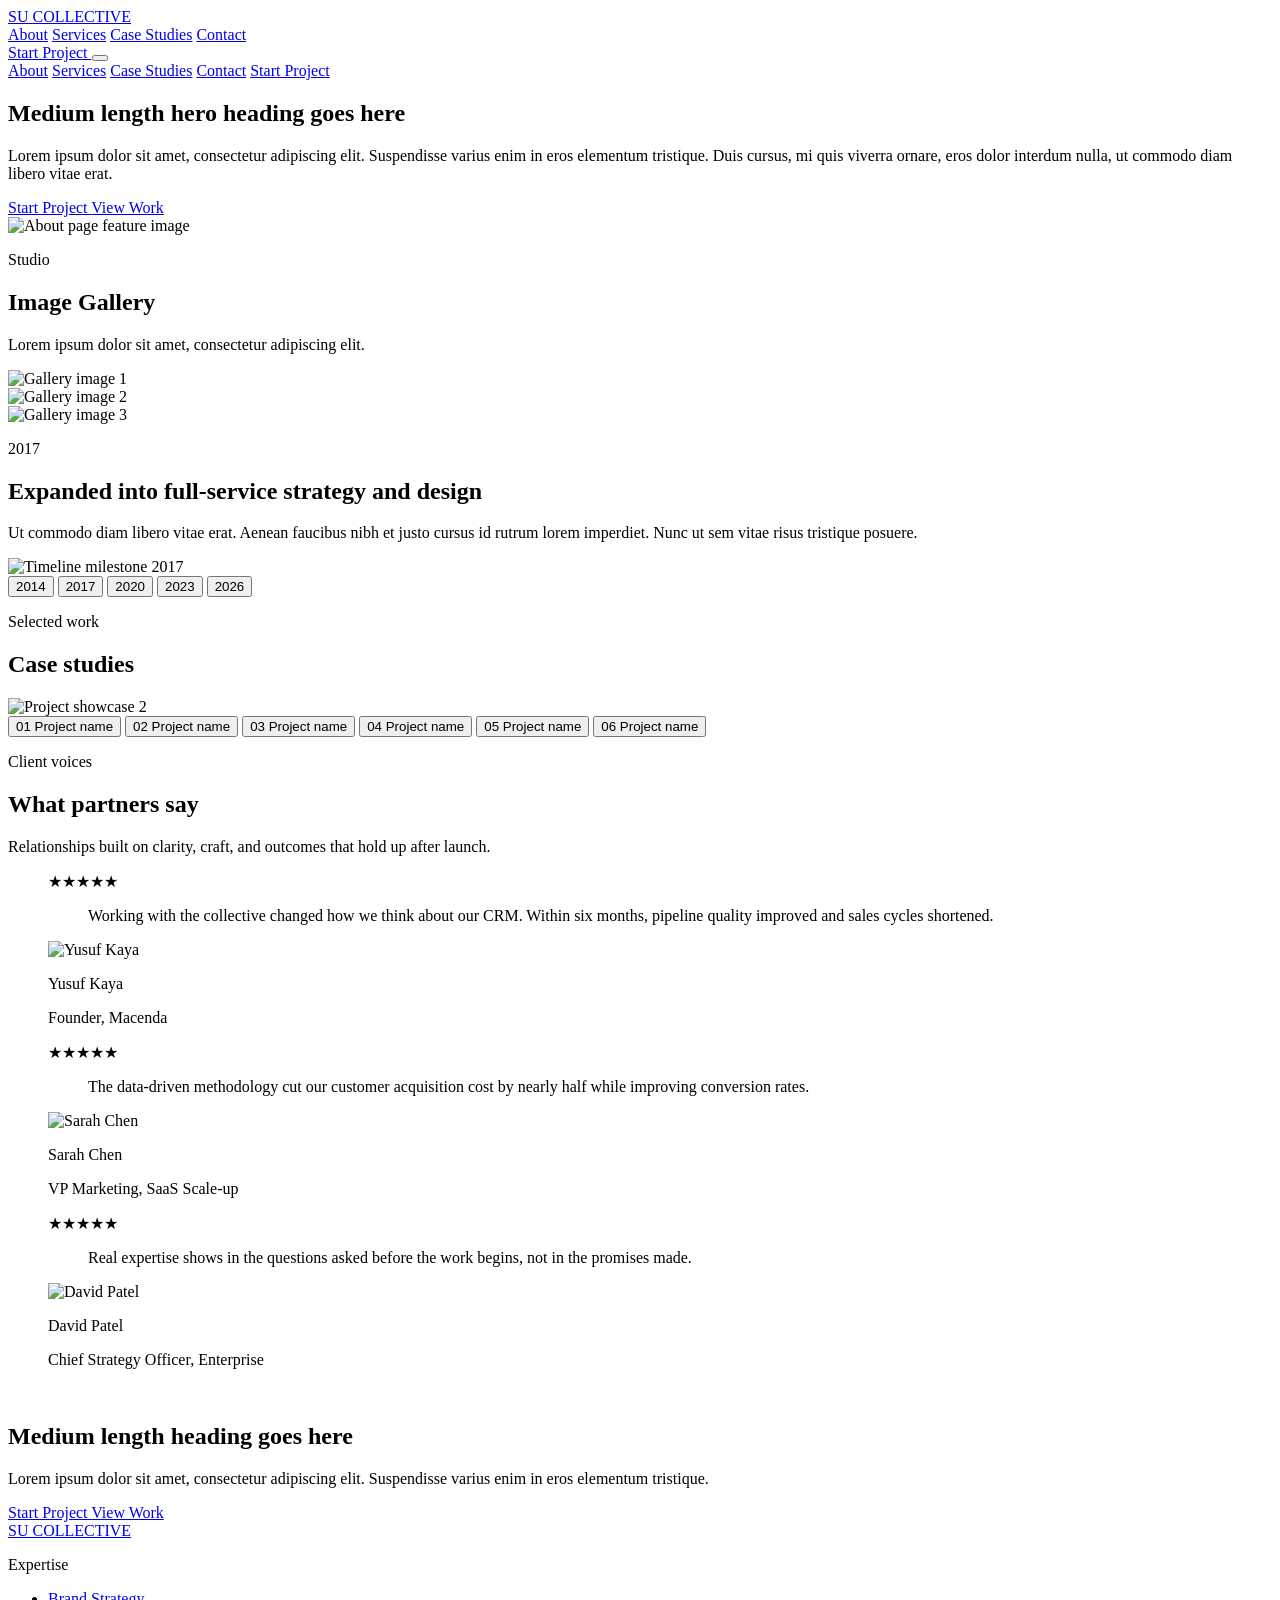
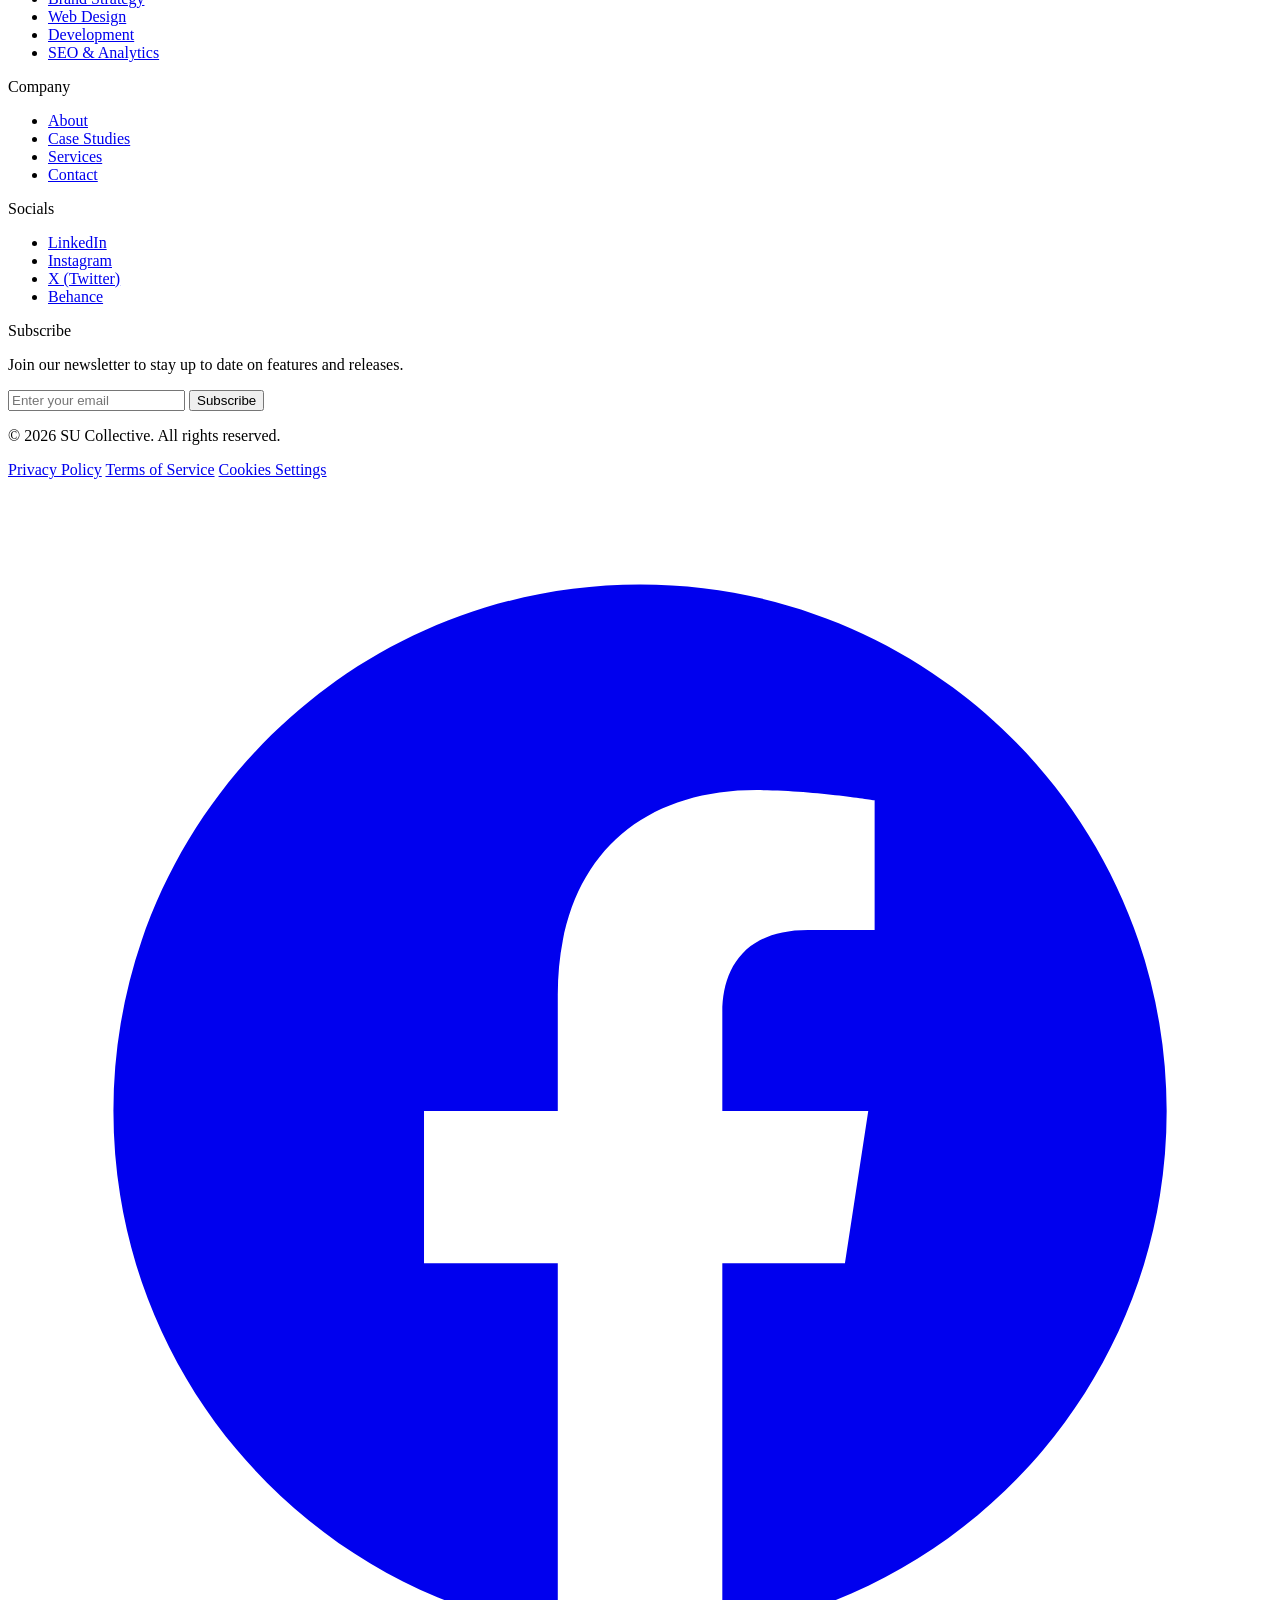
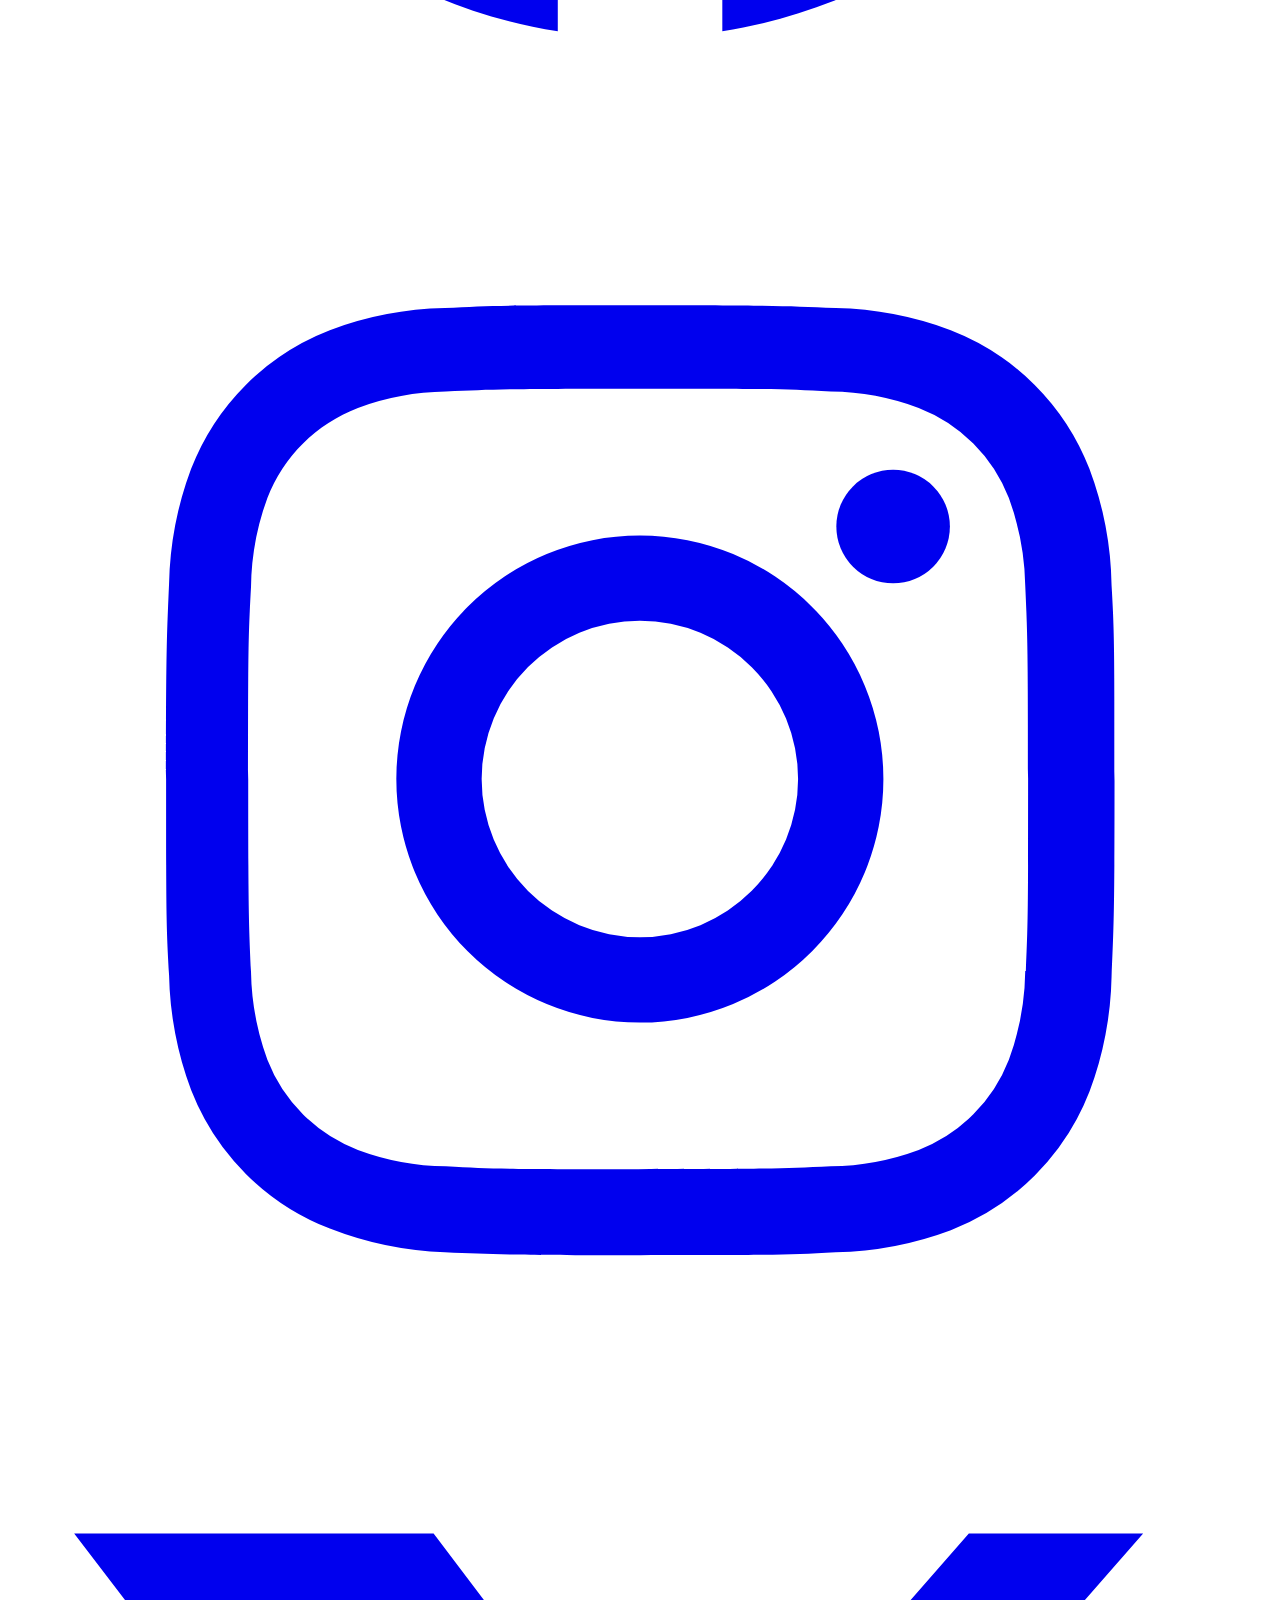
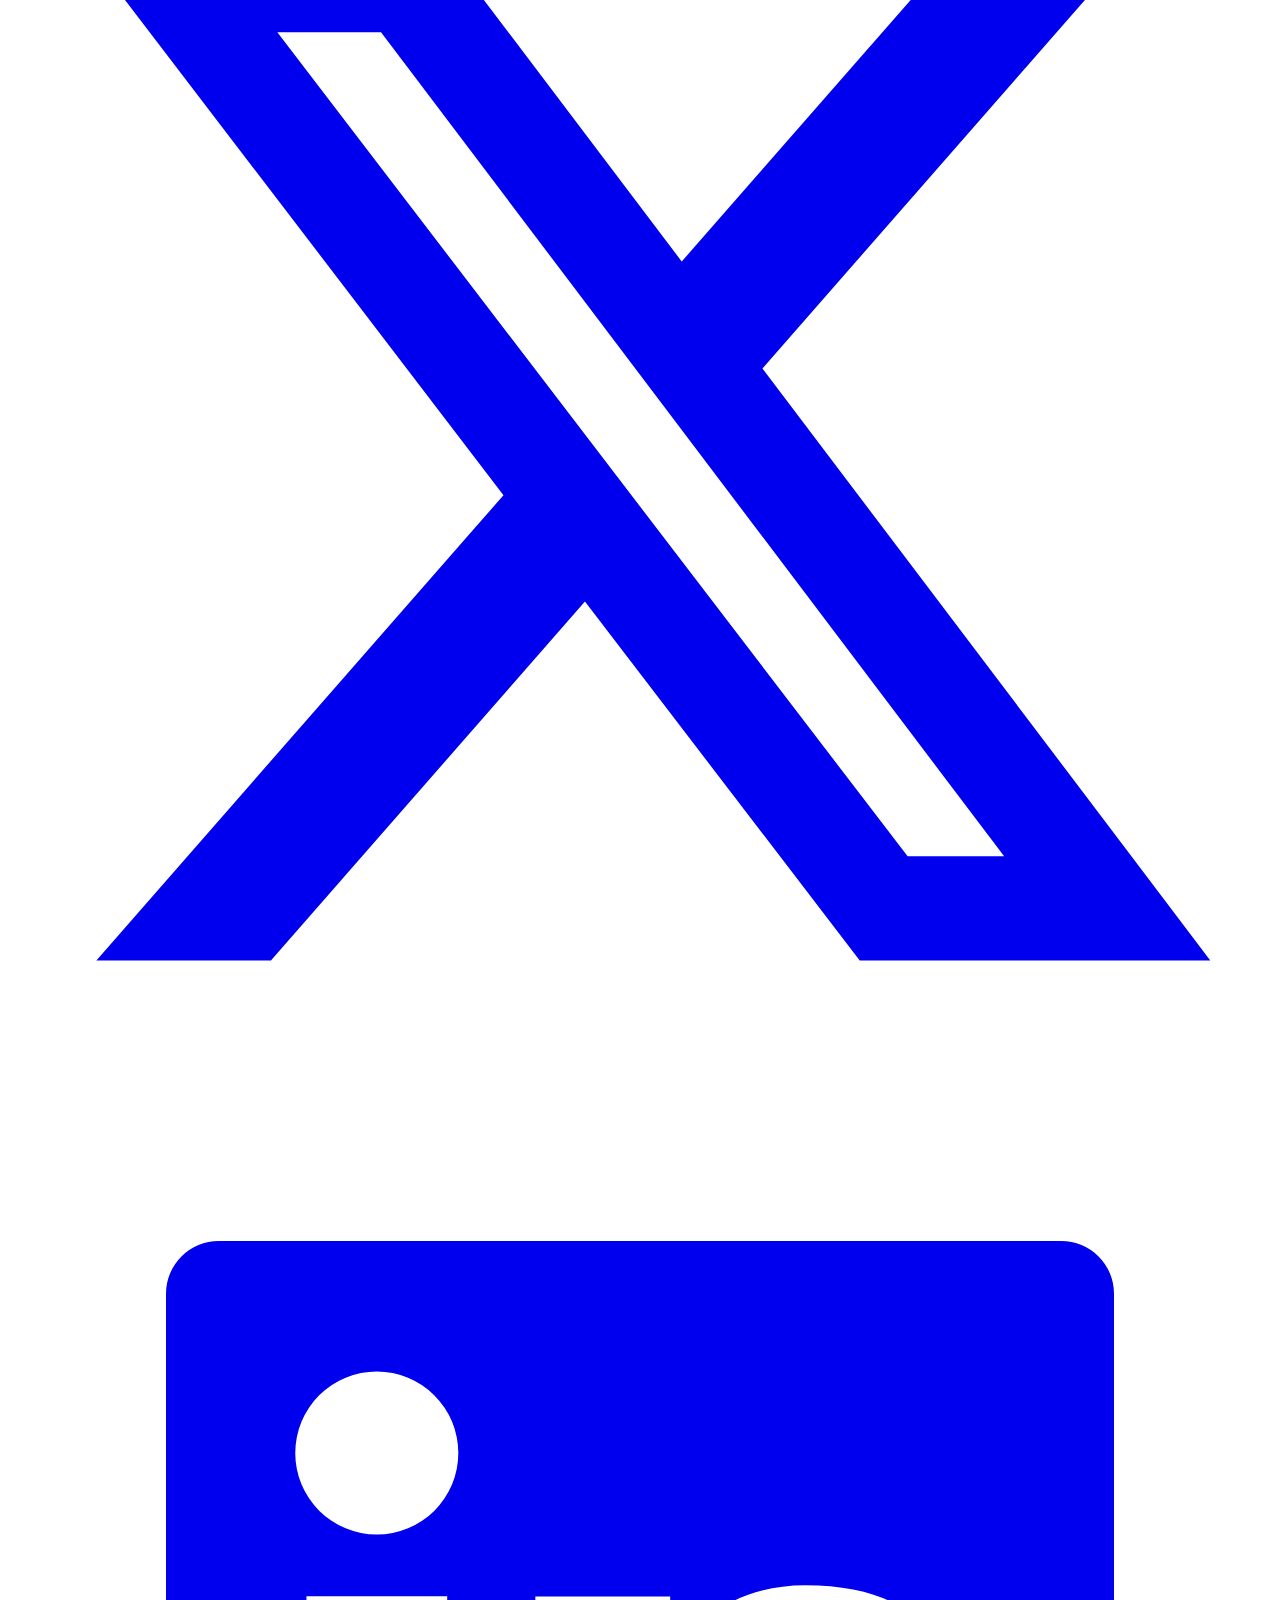
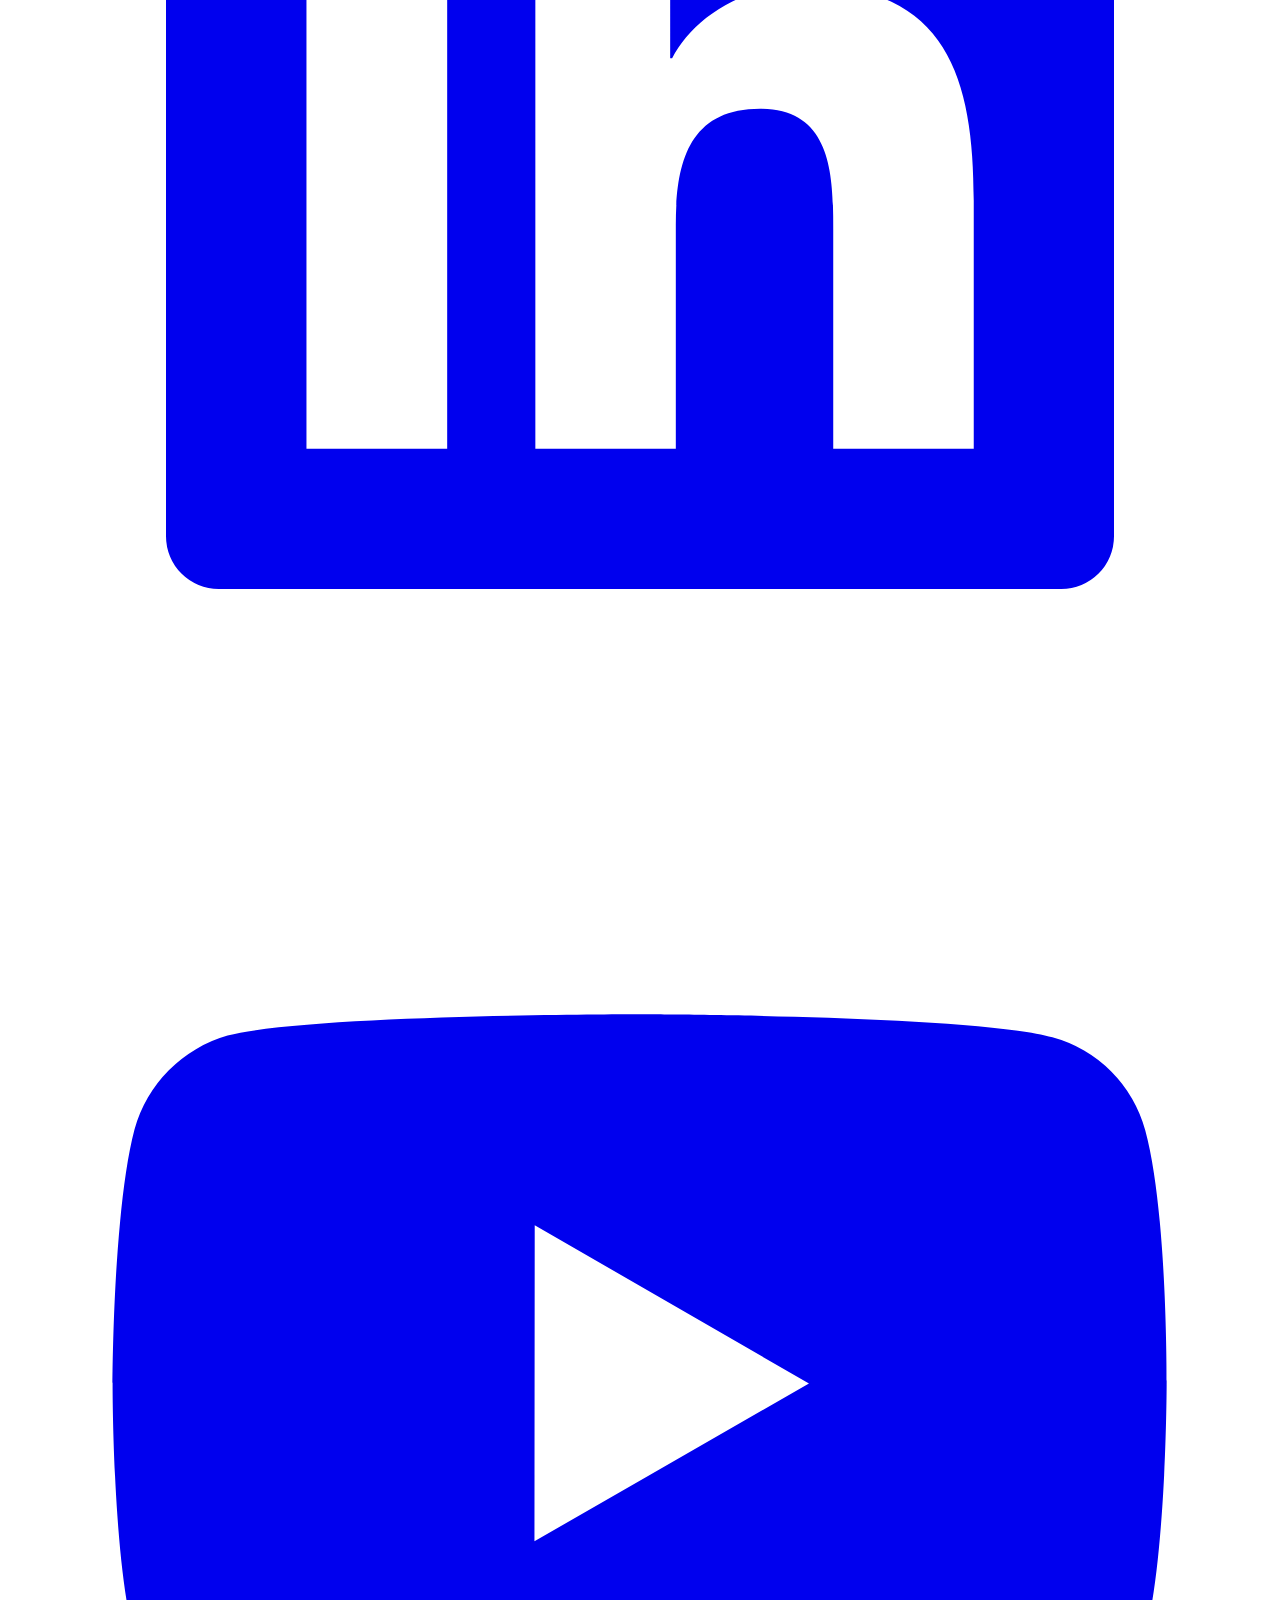
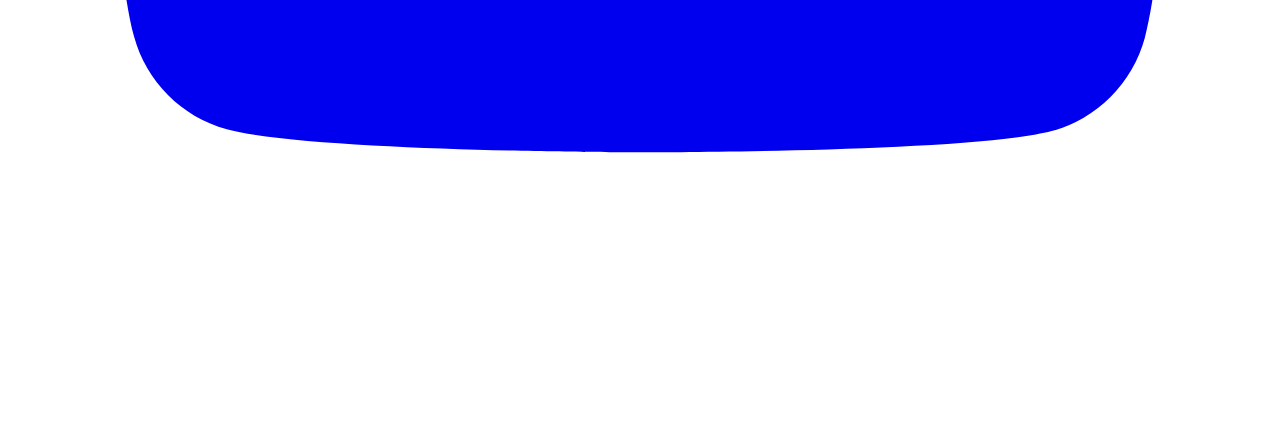
==== about.html @ c04df4fe "update content" ====
<!DOCTYPE html>
<html lang="en">
<head>
  <meta charset="UTF-8">
  <meta name="viewport" content="width=device-width, initial-scale=1.0">
  <title>SU Collective</title>

  <!-- ========== HEAD: Fonts & assets ========== -->
  <link rel="preconnect" href="https://fonts.googleapis.com">
  <link rel="preconnect" href="https://fonts.gstatic.com" crossorigin>
  <link href="https://fonts.googleapis.com/css2?family=Albert+Sans:wght@300;400;500;600;700&family=Unbounded:wght@300;400;500;600;700;800&display=swap" rel="stylesheet">

  <script src="https://cdn.tailwindcss.com"></script>
  <script>
    tailwind.config = {
      theme: {
        extend: {
          fontFamily: {
            heading: ['"Unbounded"', 'sans-serif'],
            sans: ['"Albert Sans"', 'sans-serif'],
          },
          colors: {
            background: { primary: '#090B10' },
            text: { primary: '#F3F4F6', alternative: '#C9A843', secondary: '#94A3B8' }
          },
          keyframes: {
            'loop-vertically': {
              from: { transform: 'translateY(0)' },
              to: { transform: 'translateY(-50%)' },
            },
          },
          animation: { 'loop-vertically': 'loop-vertically 30s linear infinite' },
          fontSize: {
            overline: ['0.8125rem', { lineHeight: '1.4' }],
            ui: ['0.9375rem', { lineHeight: '1.5' }],
            'body-sm': ['1rem', { lineHeight: '1.6' }],
          },
        }
      }
    }
  </script>

  <!-- Typography & Layout Classes -->
  <style type="text/tailwindcss">
    @layer components {
      .type-h1 { @apply font-heading text-[2.75rem] font-bold leading-[1.05] tracking-tight text-text-primary md:text-[3.5rem] lg:text-[4.375rem]; }
      .type-h2 { @apply font-heading text-[2rem] font-bold leading-tight text-text-primary md:text-[2.5rem] lg:text-[3.125rem]; }
      .type-h4 { @apply font-heading text-[1.375rem] font-semibold leading-snug text-text-primary md:text-[1.5625rem] lg:text-[1.75rem]; }
      .type-h6 { @apply font-sans text-[1.125rem] font-normal leading-relaxed text-text-secondary md:text-[1.25rem] lg:text-[1.375rem]; }
      .type-stat { @apply font-heading text-[3.5rem] font-bold leading-none text-text-alternative md:text-[4.375rem] lg:text-[5rem]; }
      .type-overline { @apply font-sans text-overline font-medium uppercase tracking-[0.2em] text-text-alternative; }
      .type-body-sm { @apply font-sans text-body-sm leading-relaxed text-text-secondary; }
      .type-ui { @apply font-sans text-ui; }
      .type-label { @apply font-sans text-overline font-medium uppercase tracking-wider text-text-secondary; }
      .type-footer-heading { @apply font-sans text-ui font-medium text-text-primary; }
      .site-gutter { @apply px-[5%]; }
      .site-container { @apply mx-auto w-full max-w-7xl; }
      .portfolio-item .portfolio-item-index, .portfolio-item .portfolio-item-title { @apply text-text-primary; }
      .portfolio-item.is-active .portfolio-item-index, .portfolio-item.is-active .portfolio-item-title { @apply text-text-alternative; }
    }
  </style>
</head>

<body class="font-sans text-[1.125rem] antialiased bg-background-primary text-text-primary">

  <!-- ========== NAVBAR ========== -->
  <nav class="site-gutter sticky top-0 z-50 flex w-full items-center border-b border-white/10 bg-background-primary py-4">
    <div class="site-container flex items-center justify-between">
      <a href="index.html" class="type-h4 font-bold tracking-wider">SU COLLECTIVE</a>

      <div class="hidden lg:flex items-center gap-8">
        <a href="about.html" class="type-ui font-medium text-text-secondary transition-colors hover:text-text-primary">About</a>
        <a href="services.html" class="type-ui font-medium text-text-secondary transition-colors hover:text-text-primary">Services</a>
        <a href="case-study.html" class="type-ui font-medium text-text-secondary transition-colors hover:text-text-primary">Case Studies</a>
        <a href="contact.html" class="type-ui font-medium text-text-secondary transition-colors hover:text-text-primary">Contact</a>
      </div>

      <a href="contact.html" class="type-ui hidden lg:block bg-text-alternative px-6 py-2.5 font-semibold text-background-primary transition-colors hover:bg-white">
        Start Project
      </a>

      <button id="mobile-menu-btn" class="flex flex-col items-center justify-center gap-1.5 lg:hidden focus:outline-none z-50" aria-label="Toggle menu">
        <span class="h-0.5 w-6 bg-text-primary transition-transform duration-300"></span>
        <span class="h-0.5 w-6 bg-text-primary transition-opacity duration-300"></span>
        <span class="h-0.5 w-6 bg-text-primary transition-transform duration-300"></span>
      </button>
    </div>
  </nav>

  <div id="mobile-menu-panel" class="site-gutter hidden absolute left-0 top-[73px] w-full border-b border-white/10 bg-background-primary py-6 lg:hidden z-40 shadow-2xl">
    <div class="site-container flex flex-col gap-6 text-center">
      <a href="about.html" class="type-h6 font-medium text-text-secondary hover:text-text-primary">About</a>
      <a href="services.html" class="type-h6 font-medium text-text-secondary hover:text-text-primary">Services</a>
      <a href="case-study.html" class="type-h6 font-medium text-text-secondary hover:text-text-primary">Case Studies</a>
      <a href="contact.html" class="type-h6 font-medium text-text-secondary hover:text-text-primary">Contact</a>
      <a href="contact.html" class="type-ui mt-4 inline-block bg-text-alternative px-6 py-3 font-semibold text-background-primary">Start Project</a>
    </div>
  </div>
  <!-- ========== END NAVBAR ========== -->

  <!-- ========== MAIN CONTENT ========== -->
  <main id="main-content">

    <!-- ========== HERO ========== -->
    <section id="hero" class="site-gutter bg-background-primary py-16 md:py-24 lg:py-28">
      <div class="site-container">
        <div class="mb-12 grid grid-cols-1 items-start gap-x-12 gap-y-8 md:mb-16 md:grid-cols-2 lg:mb-20 lg:gap-x-20 lg:gap-y-16">
          <div>
            <h1 class="type-h1">
              Medium length hero heading goes here
            </h1>
          </div>
          <div>
            <p class="type-h6">
              Lorem ipsum dolor sit amet, consectetur adipiscing elit. Suspendisse
              varius enim in eros elementum tristique. Duis cursus, mi quis viverra
              ornare, eros dolor interdum nulla, ut commodo diam libero vitae erat.
            </p>
            <div class="mt-6 flex flex-wrap gap-4 md:mt-8">
              <a href="contact.html" class="type-ui inline-flex items-center justify-center bg-text-alternative px-6 py-3 font-semibold text-background-primary transition-colors hover:bg-white focus-visible:outline-none focus-visible:ring-2 focus-visible:ring-text-alternative focus-visible:ring-offset-2 focus-visible:ring-offset-background-primary">
                Start Project
              </a>
              <a href="case-study.html" class="type-ui inline-flex items-center justify-center border border-text-primary/20 px-6 py-3 font-medium text-text-primary transition-colors hover:border-text-primary/40 focus-visible:outline-none focus-visible:ring-2 focus-visible:ring-text-primary/30 focus-visible:ring-offset-2 focus-visible:ring-offset-background-primary">
                View Work
              </a>
            </div>
          </div>
        </div>
        <div>
          <img
            src="https://d22po4pjz3o32e.cloudfront.net/placeholder-image-landscape.svg"
            alt="About page feature image"
            class="w-full object-cover opacity-80 grayscale transition-opacity hover:opacity-100"
          />
        </div>
      </div>
    </section>
    <!-- ========== END HERO ========== -->

    <!-- ========== GALLERY ========== -->
    <section id="gallery" class="site-gutter border-t border-white/10 bg-background-primary py-16 md:py-24 lg:py-28" aria-labelledby="gallery-heading">
      <div class="site-container">
        <header class="mb-12 text-center md:mb-16 lg:mb-20">
          <p class="type-overline mb-2">Studio</p>
          <h2 id="gallery-heading" class="type-h2 mb-5 md:mb-6">
            Image Gallery
          </h2>
          <p class="type-h6 max-w-2xl mx-auto">
            Lorem ipsum dolor sit amet, consectetur adipiscing elit.
          </p>
        </header>
        <div class="grid grid-cols-1 items-start justify-center gap-6 md:grid-cols-3 md:gap-8">
          <div class="overflow-hidden rounded-sm">
            <img
              src="https://d22po4pjz3o32e.cloudfront.net/placeholder-image.svg"
              alt="Gallery image 1"
              class="size-full object-cover opacity-80 grayscale transition-opacity hover:opacity-100"
              loading="lazy"
            >
          </div>
          <div class="overflow-hidden rounded-sm">
            <img
              src="https://d22po4pjz3o32e.cloudfront.net/placeholder-image.svg"
              alt="Gallery image 2"
              class="size-full object-cover opacity-80 grayscale transition-opacity hover:opacity-100"
              loading="lazy"
            >
          </div>
          <div class="overflow-hidden rounded-sm">
            <img
              src="https://d22po4pjz3o32e.cloudfront.net/placeholder-image.svg"
              alt="Gallery image 3"
              class="size-full object-cover opacity-80 grayscale transition-opacity hover:opacity-100"
              loading="lazy"
            >
          </div>
        </div>
      </div>
    </section>
    <!-- ========== END GALLERY ========== -->

    <!-- ========== TIMELINE ========== -->
    <section id="timeline" class="site-gutter border-t border-white/10 bg-background-primary py-16 md:py-24 lg:py-28" aria-labelledby="timeline-heading">
      <div class="site-container">
        <div class="grid grid-cols-1 gap-x-12 gap-y-12 md:grid-cols-2 md:items-center md:gap-y-16 lg:gap-x-20">
          <div id="timeline-content" class="transition-opacity duration-300">
            <p id="timeline-year" class="type-stat mb-3 md:mb-4">2014</p>
            <h2 id="timeline-heading" class="type-h2 mb-5 md:mb-6">
              Founded with a focus on brand-first digital experiences
            </h2>
            <p id="timeline-description" class="type-h6">
              Lorem ipsum dolor sit amet, consectetur adipiscing elit. Suspendisse
              varius enim in eros elementum tristique. Duis cursus, mi quis viverra
              ornare, eros dolor interdum nulla.
            </p>
          </div>
          <div>
            <img
              id="timeline-preview"
              src="https://d22po4pjz3o32e.cloudfront.net/placeholder-image-1.svg"
              alt="Timeline milestone 2014"
              class="w-full object-cover opacity-80 grayscale transition-opacity duration-300 hover:opacity-100"
            >
          </div>
        </div>

        <div class="relative mt-16 md:mt-20 lg:mt-24">
          <div class="pointer-events-none absolute inset-x-0 top-[7px] h-px bg-white/10" aria-hidden="true"></div>
          <div
            id="timeline-progress"
            class="pointer-events-none absolute left-0 top-[7px] h-px bg-text-alternative transition-[width] duration-300 ease-out"
            style="width: 0%"
            aria-hidden="true"
          ></div>

          <div class="relative flex justify-between gap-2 sm:gap-4" role="tablist" aria-label="Company timeline">
            <button
              type="button"
              role="tab"
              aria-selected="true"
              aria-controls="timeline-content"
              data-timeline-item
              data-year="2014"
              data-heading="Founded with a focus on brand-first digital experiences"
              data-description="Lorem ipsum dolor sit amet, consectetur adipiscing elit. Suspendisse varius enim in eros elementum tristique. Duis cursus, mi quis viverra ornare, eros dolor interdum nulla."
              data-image="https://d22po4pjz3o32e.cloudfront.net/placeholder-image-1.svg"
              data-alt="Timeline milestone 2014"
              class="timeline-item group flex min-w-0 flex-1 flex-col items-center gap-4 border-0 bg-transparent p-0 focus-visible:outline-none focus-visible:ring-2 focus-visible:ring-text-alternative/40 focus-visible:ring-offset-2 focus-visible:ring-offset-background-primary"
            >
              <span class="timeline-item-dot relative z-10 size-[0.875rem] shrink-0 rounded-full ring-[8px] ring-background-primary transition-colors group-hover:bg-text-alternative"></span>
              <span class="type-h4 timeline-item-year transition-colors group-hover:text-text-alternative">2014</span>
            </button>

            <button
              type="button"
              role="tab"
              aria-selected="false"
              aria-controls="timeline-content"
              data-timeline-item
              data-year="2017"
              data-heading="Expanded into full-service strategy and design"
              data-description="Ut commodo diam libero vitae erat. Aenean faucibus nibh et justo cursus id rutrum lorem imperdiet. Nunc ut sem vitae risus tristique posuere."
              data-image="https://d22po4pjz3o32e.cloudfront.net/placeholder-image-2.svg"
              data-alt="Timeline milestone 2017"
              class="timeline-item group flex min-w-0 flex-1 flex-col items-center gap-4 border-0 bg-transparent p-0 focus-visible:outline-none focus-visible:ring-2 focus-visible:ring-text-alternative/40 focus-visible:ring-offset-2 focus-visible:ring-offset-background-primary"
            >
              <span class="timeline-item-dot relative z-10 size-[0.875rem] shrink-0 rounded-full ring-[8px] ring-background-primary transition-colors group-hover:bg-text-alternative"></span>
              <span class="type-h4 timeline-item-year transition-colors group-hover:text-text-alternative">2017</span>
            </button>

            <button
              type="button"
              role="tab"
              aria-selected="false"
              aria-controls="timeline-content"
              data-timeline-item
              data-year="2020"
              data-heading="Launched integrated product and development practice"
              data-description="Duis cursus, mi quis viverra ornare, eros dolor interdum nulla. Maecenas sed diam eget risus varius blandit sit amet non magna."
              data-image="https://d22po4pjz3o32e.cloudfront.net/placeholder-image-3.svg"
              data-alt="Timeline milestone 2020"
              class="timeline-item group flex min-w-0 flex-1 flex-col items-center gap-4 border-0 bg-transparent p-0 focus-visible:outline-none focus-visible:ring-2 focus-visible:ring-text-alternative/40 focus-visible:ring-offset-2 focus-visible:ring-offset-background-primary"
            >
              <span class="timeline-item-dot relative z-10 size-[0.875rem] shrink-0 rounded-full ring-[8px] ring-background-primary transition-colors group-hover:bg-text-alternative"></span>
              <span class="type-h4 timeline-item-year transition-colors group-hover:text-text-alternative">2020</span>
            </button>

            <button
              type="button"
              role="tab"
              aria-selected="false"
              aria-controls="timeline-content"
              data-timeline-item
              data-year="2023"
              data-heading="Scaled partnerships across global consumer brands"
              data-description="Suspendisse varius enim in eros elementum tristique. Cras mattis consectetur purus sit amet fermentum. Praesent commodo cursus magna."
              data-image="https://d22po4pjz3o32e.cloudfront.net/placeholder-image-4.svg"
              data-alt="Timeline milestone 2023"
              class="timeline-item group flex min-w-0 flex-1 flex-col items-center gap-4 border-0 bg-transparent p-0 focus-visible:outline-none focus-visible:ring-2 focus-visible:ring-text-alternative/40 focus-visible:ring-offset-2 focus-visible:ring-offset-background-primary"
            >
              <span class="timeline-item-dot relative z-10 size-[0.875rem] shrink-0 rounded-full ring-[8px] ring-background-primary transition-colors group-hover:bg-text-alternative"></span>
              <span class="type-h4 timeline-item-year transition-colors group-hover:text-text-alternative">2023</span>
            </button>

            <button
              type="button"
              role="tab"
              aria-selected="false"
              aria-controls="timeline-content"
              data-timeline-item
              data-year="2026"
              data-heading="Building the next generation of collective experiences"
              data-description="Vestibulum id ligula porta felis euismod semper. Integer posuere erat a ante venenatis dapibus posuere velit aliquet."
              data-image="https://d22po4pjz3o32e.cloudfront.net/placeholder-image-5.svg"
              data-alt="Timeline milestone 2026"
              class="timeline-item group flex min-w-0 flex-1 flex-col items-center gap-4 border-0 bg-transparent p-0 focus-visible:outline-none focus-visible:ring-2 focus-visible:ring-text-alternative/40 focus-visible:ring-offset-2 focus-visible:ring-offset-background-primary"
            >
              <span class="timeline-item-dot relative z-10 size-[0.875rem] shrink-0 rounded-full ring-[8px] ring-background-primary transition-colors group-hover:bg-text-alternative"></span>
              <span class="type-h4 timeline-item-year transition-colors group-hover:text-text-alternative">2026</span>
            </button>
          </div>
        </div>
      </div>
    </section>
    <!-- ========== END TIMELINE ========== -->

    <!-- ========== PORTFOLIO ========== -->
    <section id="portfolio" class="site-gutter border-t border-white/10 bg-background-primary py-16 md:py-24 lg:py-28" aria-labelledby="portfolio-heading">
      <div class="site-container">
        <header class="mb-12 md:mb-16">
          <p class="type-overline mb-2">Selected work</p>
          <h2 id="portfolio-heading" class="type-h2">Case studies</h2>
        </header>

        <div class="grid grid-cols-1 gap-10 lg:grid-cols-2 lg:items-stretch lg:gap-12 xl:gap-16">
          <div class="relative lg:min-h-0">
            <div class="relative aspect-square w-full overflow-hidden rounded-sm bg-white/5 lg:absolute lg:inset-0 lg:aspect-auto">
              <img
                id="portfolio-preview"
                src="https://d22po4pjz3o32e.cloudfront.net/placeholder-image-1.svg"
                alt="Project showcase 1"
                class="size-full object-cover opacity-80 grayscale transition-opacity duration-300 hover:opacity-100"
              >
            </div>
          </div>

          <div class="flex flex-col divide-y divide-white/10 lg:pl-4 xl:pl-8" role="tablist" aria-label="Case studies">
            <button
              type="button"
              role="tab"
              aria-selected="true"
              aria-controls="portfolio-preview"
              data-portfolio-item
              data-image="https://d22po4pjz3o32e.cloudfront.net/placeholder-image-1.svg"
              data-alt="Project showcase 1"
              class="portfolio-item group flex w-full items-center gap-6 py-5 text-left transition-colors md:gap-8 md:py-6 md:pl-6 lg:pl-10 xl:pl-14"
            >
              <span class="type-h4 shrink-0 transition-colors group-hover:text-text-alternative portfolio-item-index">01</span>
              <span class="type-h4 transition-colors group-hover:text-text-alternative portfolio-item-title">Project name</span>
            </button>

            <button
              type="button"
              role="tab"
              aria-selected="false"
              aria-controls="portfolio-preview"
              data-portfolio-item
              data-image="https://d22po4pjz3o32e.cloudfront.net/placeholder-image-2.svg"
              data-alt="Project showcase 2"
              class="portfolio-item group flex w-full items-center gap-6 py-5 text-left transition-colors md:gap-8 md:py-6 md:pl-6 lg:pl-10 xl:pl-14"
            >
              <span class="type-h4 shrink-0 transition-colors group-hover:text-text-alternative portfolio-item-index">02</span>
              <span class="type-h4 transition-colors group-hover:text-text-alternative portfolio-item-title">Project name</span>
            </button>

            <button
              type="button"
              role="tab"
              aria-selected="false"
              aria-controls="portfolio-preview"
              data-portfolio-item
              data-image="https://d22po4pjz3o32e.cloudfront.net/placeholder-image-3.svg"
              data-alt="Project showcase 3"
              class="portfolio-item group flex w-full items-center gap-6 py-5 text-left transition-colors md:gap-8 md:py-6 md:pl-6 lg:pl-10 xl:pl-14"
            >
              <span class="type-h4 shrink-0 transition-colors group-hover:text-text-alternative portfolio-item-index">03</span>
              <span class="type-h4 transition-colors group-hover:text-text-alternative portfolio-item-title">Project name</span>
            </button>

            <button
              type="button"
              role="tab"
              aria-selected="false"
              aria-controls="portfolio-preview"
              data-portfolio-item
              data-image="https://d22po4pjz3o32e.cloudfront.net/placeholder-image-4.svg"
              data-alt="Project showcase 4"
              class="portfolio-item group flex w-full items-center gap-6 py-5 text-left transition-colors md:gap-8 md:py-6 md:pl-6 lg:pl-10 xl:pl-14"
            >
              <span class="type-h4 shrink-0 transition-colors group-hover:text-text-alternative portfolio-item-index">04</span>
              <span class="type-h4 transition-colors group-hover:text-text-alternative portfolio-item-title">Project name</span>
            </button>

            <button
              type="button"
              role="tab"
              aria-selected="false"
              aria-controls="portfolio-preview"
              data-portfolio-item
              data-image="https://d22po4pjz3o32e.cloudfront.net/placeholder-image-5.svg"
              data-alt="Project showcase 5"
              class="portfolio-item group flex w-full items-center gap-6 py-5 text-left transition-colors md:gap-8 md:py-6 md:pl-6 lg:pl-10 xl:pl-14"
            >
              <span class="type-h4 shrink-0 transition-colors group-hover:text-text-alternative portfolio-item-index">05</span>
              <span class="type-h4 transition-colors group-hover:text-text-alternative portfolio-item-title">Project name</span>
            </button>

            <button
              type="button"
              role="tab"
              aria-selected="false"
              aria-controls="portfolio-preview"
              data-portfolio-item
              data-image="https://d22po4pjz3o32e.cloudfront.net/placeholder-image-6.svg"
              data-alt="Project showcase 6"
              class="portfolio-item group flex w-full items-center gap-6 py-5 text-left transition-colors md:gap-8 md:py-6 md:pl-6 lg:pl-10 xl:pl-14"
            >
              <span class="type-h4 shrink-0 transition-colors group-hover:text-text-alternative portfolio-item-index">06</span>
              <span class="type-h4 transition-colors group-hover:text-text-alternative portfolio-item-title">Project name</span>
            </button>
          </div>
        </div>
      </div>
    </section>
    <!-- ========== END PORTFOLIO ========== -->
    <!-- ========== TESTIMONIALS ========== -->
    <section id="testimonials" class="site-gutter border-t border-white/10 bg-background-primary py-16 md:py-24 lg:py-28" aria-labelledby="testimonials-heading">
      <div class="site-container">
        <div class="grid grid-cols-1 gap-12 lg:grid-cols-2 lg:gap-20 lg:items-start">
          <header class="max-w-md lg:sticky lg:top-28">
            <p class="type-overline mb-2">Client voices</p>
            <h2 id="testimonials-heading" class="type-h2 mb-5 md:mb-6">What partners say</h2>
            <p class="type-h6">Relationships built on clarity, craft, and outcomes that hold up after launch.</p>
          </header>

          <div class="flex flex-col divide-y divide-white/10">
            <figure class="py-8 first:pt-0 md:py-10">
              <p class="type-overline mb-4" aria-label="5 out of 5 stars">★★★★★</p>
              <blockquote class="type-h6">
                <p>Working with the collective changed how we think about our CRM. Within six months, pipeline quality improved and sales cycles shortened.</p>
              </blockquote>
              <figcaption class="mt-6 flex items-center gap-4">
                <img
                  src="https://d22po4pjz3o32e.cloudfront.net/placeholder-image.svg"
                  alt="Yusuf Kaya"
                  width="48"
                  height="48"
                  class="size-12 shrink-0 rounded-full object-cover opacity-80 grayscale transition-opacity hover:opacity-100"
                  loading="lazy"
                >
                <div>
                  <p class="type-ui font-medium text-text-primary">Yusuf Kaya</p>
                  <p class="type-body-sm">Founder, Macenda</p>
                </div>
              </figcaption>
            </figure>

            <figure class="py-8 md:py-10">
              <p class="type-overline mb-4" aria-label="5 out of 5 stars">★★★★★</p>
              <blockquote class="type-h6">
                <p>The data-driven methodology cut our customer acquisition cost by nearly half while improving conversion rates.</p>
              </blockquote>
              <figcaption class="mt-6 flex items-center gap-4">
                <img
                  src="https://d22po4pjz3o32e.cloudfront.net/placeholder-image.svg"
                  alt="Sarah Chen"
                  width="48"
                  height="48"
                  class="size-12 shrink-0 rounded-full object-cover opacity-80 grayscale transition-opacity hover:opacity-100"
                  loading="lazy"
                >
                <div>
                  <p class="type-ui font-medium text-text-primary">Sarah Chen</p>
                  <p class="type-body-sm">VP Marketing, SaaS Scale-up</p>
                </div>
              </figcaption>
            </figure>

            <figure class="py-8 last:pb-0 md:py-10">
              <p class="type-overline mb-4" aria-label="5 out of 5 stars">★★★★★</p>
              <blockquote class="type-h6">
                <p>Real expertise shows in the questions asked before the work begins, not in the promises made.</p>
              </blockquote>
              <figcaption class="mt-6 flex items-center gap-4">
                <img
                  src="https://d22po4pjz3o32e.cloudfront.net/placeholder-image.svg"
                  alt="David Patel"
                  width="48"
                  height="48"
                  class="size-12 shrink-0 rounded-full object-cover opacity-80 grayscale transition-opacity hover:opacity-100"
                  loading="lazy"
                >
                <div>
                  <p class="type-ui font-medium text-text-primary">David Patel</p>
                  <p class="type-body-sm">Chief Strategy Officer, Enterprise</p>
                </div>
              </figcaption>
            </figure>
          </div>
        </div>
      </div>
    </section>
    <!-- ========== END TESTIMONIALS ========== -->

    <!-- ========== CTA ========== -->
    <section id="cta" class="relative overflow-hidden border-t border-white/10" aria-labelledby="cta-heading">
      <div class="pointer-events-none absolute inset-0 z-0" aria-hidden="true">
        <img
          src="https://d22po4pjz3o32e.cloudfront.net/placeholder-image.svg"
          alt=""
          class="size-full object-cover object-center grayscale"
        >
        <div class="absolute inset-0 bg-background-primary/75"></div>
        <div class="absolute inset-0 bg-gradient-to-r from-background-primary/90 via-background-primary/70 to-background-primary/85"></div>
      </div>

      <div class="site-gutter relative z-10 py-16 md:py-24 lg:py-28">
        <div class="site-container">
          <div class="grid grid-cols-1 items-start gap-10 md:gap-12 lg:grid-cols-2 lg:gap-16 xl:gap-20">
            <h2 id="cta-heading" class="type-h2 max-w-xl">
              Medium length heading goes here
            </h2>

            <div class="flex max-w-xl flex-col lg:max-w-none lg:justify-self-end">
              <p class="type-h6">
                Lorem ipsum dolor sit amet, consectetur adipiscing elit. Suspendisse varius enim in eros elementum tristique.
              </p>
              <div class="mt-6 flex flex-wrap gap-4 md:mt-8">
                <a href="contact.html" class="type-ui inline-flex items-center justify-center bg-text-alternative px-6 py-3 font-semibold text-background-primary transition-colors hover:bg-white focus-visible:outline-none focus-visible:ring-2 focus-visible:ring-text-alternative focus-visible:ring-offset-2 focus-visible:ring-offset-background-primary">
                  Start Project
                </a>
                <a href="case-study.html" class="type-ui inline-flex items-center justify-center border border-text-primary/20 bg-background-primary/40 px-6 py-3 font-medium text-text-primary backdrop-blur-sm transition-colors hover:border-text-primary/40 focus-visible:outline-none focus-visible:ring-2 focus-visible:ring-text-primary/30 focus-visible:ring-offset-2 focus-visible:ring-offset-background-primary">
                  View Work
                </a>
              </div>
            </div>
          </div>
        </div>
      </div>
    </section>
    <!-- ========== END CTA ========== -->

  </main>
  <!-- ========== END MAIN CONTENT ========== -->

  <!-- ========== FOOTER ========== -->
  <footer id="footer" class="site-gutter type-body-sm border-t border-white/10 bg-background-primary py-12 text-text-secondary md:py-16 lg:py-20">
    <div class="site-container">
      <div class="grid grid-cols-1 gap-12 pb-12 md:gap-16 md:pb-16 lg:grid-cols-[1fr_minmax(0,20rem)] lg:gap-20 lg:pb-20">
        <div class="grid grid-cols-1 gap-10 sm:grid-cols-3 sm:gap-8 lg:grid-cols-4">
          <a href="index.html" class="font-heading type-ui font-semibold tracking-wide text-text-primary sm:col-span-3 lg:col-span-1">SU COLLECTIVE</a>

          <div>
            <p class="type-footer-heading mb-3 md:mb-4">Expertise</p>
            <ul class="type-ui space-y-1">
              <li><a href="services.html" class="transition-colors hover:text-text-primary">Brand Strategy</a></li>
              <li><a href="services.html" class="transition-colors hover:text-text-primary">Web Design</a></li>
              <li><a href="services.html" class="transition-colors hover:text-text-primary">Development</a></li>
              <li><a href="services.html" class="transition-colors hover:text-text-primary">SEO &amp; Analytics</a></li>
            </ul>
          </div>

          <div>
            <p class="type-footer-heading mb-3 md:mb-4">Company</p>
            <ul class="type-ui space-y-1">
              <li><a href="about.html" class="transition-colors hover:text-text-primary">About</a></li>
              <li><a href="case-study.html" class="transition-colors hover:text-text-primary">Case Studies</a></li>
              <li><a href="services.html" class="transition-colors hover:text-text-primary">Services</a></li>
              <li><a href="contact.html" class="transition-colors hover:text-text-primary">Contact</a></li>
            </ul>
          </div>

          <div>
            <p class="type-footer-heading mb-3 md:mb-4">Socials</p>
            <ul class="type-ui space-y-1">
              <li><a href="#" class="transition-colors hover:text-text-primary">LinkedIn</a></li>
              <li><a href="#" class="transition-colors hover:text-text-primary">Instagram</a></li>
              <li><a href="#" class="transition-colors hover:text-text-primary">X (Twitter)</a></li>
              <li><a href="#" class="transition-colors hover:text-text-primary">Behance</a></li>
            </ul>
          </div>
        </div>

        <div class="max-w-md">
          <p class="type-footer-heading mb-3 md:mb-4">Subscribe</p>
          <p class="type-ui mb-4">Join our newsletter to stay up to date on features and releases.</p>
          <form class="grid gap-3 sm:grid-cols-[1fr_auto]">
            <input type="email" id="footer-email" placeholder="Enter your email" class="type-ui min-h-11 w-full border border-white/10 bg-background-primary px-3 py-2 text-text-primary placeholder:text-text-secondary/60 focus-visible:outline-none focus-visible:ring-2 focus-visible:ring-text-primary/20">
            <button type="submit" class="type-ui inline-flex min-h-11 items-center justify-center border border-white/10 px-5 py-2 text-text-primary transition-colors hover:border-white/20 focus-visible:outline-none focus-visible:ring-2 focus-visible:ring-text-primary/20">
              Subscribe
            </button>
          </form>
        </div>
      </div>

      <div class="type-ui flex flex-col-reverse gap-8 border-t border-white/10 pt-8 lg:flex-row lg:items-center lg:justify-between">
        <div class="flex flex-col gap-4 md:flex-row md:flex-wrap md:items-center md:gap-6">
          <p>© 2026 SU Collective. All rights reserved.</p>
          <a href="#" class="underline transition-colors hover:text-text-primary">Privacy Policy</a>
          <a href="#" class="underline transition-colors hover:text-text-primary">Terms of Service</a>
          <a href="#" class="underline transition-colors hover:text-text-primary">Cookies Settings</a>
        </div>

        <div class="flex items-center gap-4">
          <a href="#" class="transition-colors hover:text-text-primary" aria-label="Facebook">
            <svg class="size-5" fill="currentColor" viewBox="0 0 24 24" aria-hidden="true">
              <path d="M12.001 2.002c-5.522 0-9.999 4.477-9.999 9.999 0 4.99 3.656 9.126 8.437 9.879v-6.988h-2.54v-2.891h2.54V9.798c0-2.508 1.493-3.891 3.776-3.891 1.094 0 2.24.195 2.24.195v2.459h-1.264c-1.24 0-1.628.772-1.628 1.563v1.875h2.771l-.443 2.891h-2.328v6.988C18.344 21.129 22 16.992 22 12.001c0-5.522-4.477-9.999-9.999-9.999z"></path>
            </svg>
          </a>
          <a href="#" class="transition-colors hover:text-text-primary" aria-label="Instagram">
            <svg class="size-5" fill="currentColor" viewBox="0 0 24 24" aria-hidden="true">
              <path d="M11.999 7.377a4.623 4.623 0 1 0 0 9.248 4.623 4.623 0 0 0 0-9.248zm0 7.627a3.004 3.004 0 1 1 0-6.008 3.004 3.004 0 0 1 0 6.008z"></path>
              <circle cx="16.806" cy="7.207" r="1.078"></circle>
              <path d="M20.533 6.111A4.605 4.605 0 0 0 17.9 3.479a6.606 6.606 0 0 0-2.186-.42c-.963-.042-1.268-.054-3.71-.054s-2.755 0-3.71.054a6.554 6.554 0 0 0-2.184.42 4.6 4.6 0 0 0-2.633 2.632 6.585 6.585 0 0 0-.419 2.186c-.043.962-.056 1.267-.056 3.71 0 2.442 0 2.753.056 3.71.015.748.156 1.486.419 2.187a4.61 4.61 0 0 0 2.634 2.632 6.584 6.584 0 0 0 2.185.45c.963.042 1.268.055 3.71.055s2.755 0 3.71-.055a6.615 6.615 0 0 0 2.186-.419 4.613 4.613 0 0 0 2.633-2.633c.263-.7.404-1.438.419-2.186.043-.962.056-1.267.056-3.71s0-2.753-.056-3.71a6.581 6.581 0 0 0-.421-2.217zm-1.218 9.532a5.043 5.043 0 0 1-.311 1.688 2.987 2.987 0 0 1-1.712 1.711 4.985 4.985 0 0 1-1.67.311c-.95.044-1.218.055-3.654.055-2.438 0-2.687 0-3.655-.055a4.96 4.96 0 0 1-1.669-.311 2.985 2.985 0 0 1-1.719-1.711 5.08 5.08 0 0 1-.311-1.669c-.043-.95-.053-1.218-.053-3.654 0-2.437 0-2.686.053-3.655a5.038 5.038 0 0 1 .311-1.687c.305-.789.93-1.41 1.719-1.712a5.01 5.01 0 0 1 1.669-.311c.951-.043 1.218-.055 3.655-.055s2.687 0 3.654.055a4.96 4.96 0 0 1 1.67.311 2.991 2.991 0 0 1 1.712 1.712 5.08 5.08 0 0 1 .311 1.669c.043.951.054 1.218.054 3.655 0 2.436 0 2.698-.043 3.654h-.011z"></path>
            </svg>
          </a>
          <a href="#" class="transition-colors hover:text-text-primary" aria-label="X">
            <svg class="size-5" fill="currentColor" viewBox="0 0 512 512" aria-hidden="true">
              <path d="M389.2 48h70.6L305.6 224.2 487 464H345L233.7 318.6 106.5 464H35.8L200.7 275.5 26.8 48H172.4L272.9 180.9 389.2 48zM364.4 421.8h39.1L151.1 88h-42L364.4 421.8z"></path>
            </svg>
          </a>
          <a href="#" class="transition-colors hover:text-text-primary" aria-label="LinkedIn">
            <svg class="size-5" fill="currentColor" viewBox="0 0 24 24" aria-hidden="true">
              <path d="M20 3H4a1 1 0 0 0-1 1v16a1 1 0 0 0 1 1h16a1 1 0 0 0 1-1V4a1 1 0 0 0-1-1zM8.339 18.337H5.667v-8.59h2.672v8.59zM7.003 8.574a1.548 1.548 0 1 1 0-3.096 1.548 1.548 0 0 1 0 3.096zm11.335 9.763h-2.669V14.16c0-.996-.018-2.277-1.388-2.277-1.39 0-1.601 1.086-1.601 2.207v4.248h-2.667v-8.59h2.56v1.174h.037c.355-.675 1.227-1.387 2.524-1.387 2.704 0 3.203 1.778 3.203 4.092v4.71z"></path>
            </svg>
          </a>
          <a href="#" class="transition-colors hover:text-text-primary" aria-label="YouTube">
            <svg class="size-5" fill="currentColor" viewBox="0 0 24 24" aria-hidden="true">
              <path d="M21.593 7.203a2.506 2.506 0 0 0-1.762-1.766C18.265 5.007 12 5 12 5s-6.264-.007-7.831.404a2.56 2.56 0 0 0-1.766 1.778c-.413 1.566-.417 4.814-.417 4.814s-.004 3.264.406 4.814c.23.857.905 1.534 1.763 1.765 1.582.43 7.83.437 7.83.437s6.265.007 7.831-.403a2.515 2.515 0 0 0 1.767-1.763c.414-1.565.417-4.812.417-4.812s.02-3.265-.407-4.831zM9.996 15.005l.005-6 5.207 3.005-5.212 2.995z"></path>
            </svg>
          </a>
        </div>
      </div>
    </div>
  </footer>
  <!-- ========== END FOOTER ========== -->

  <script src="assets/js/main.js"></script>

</body>
</html>
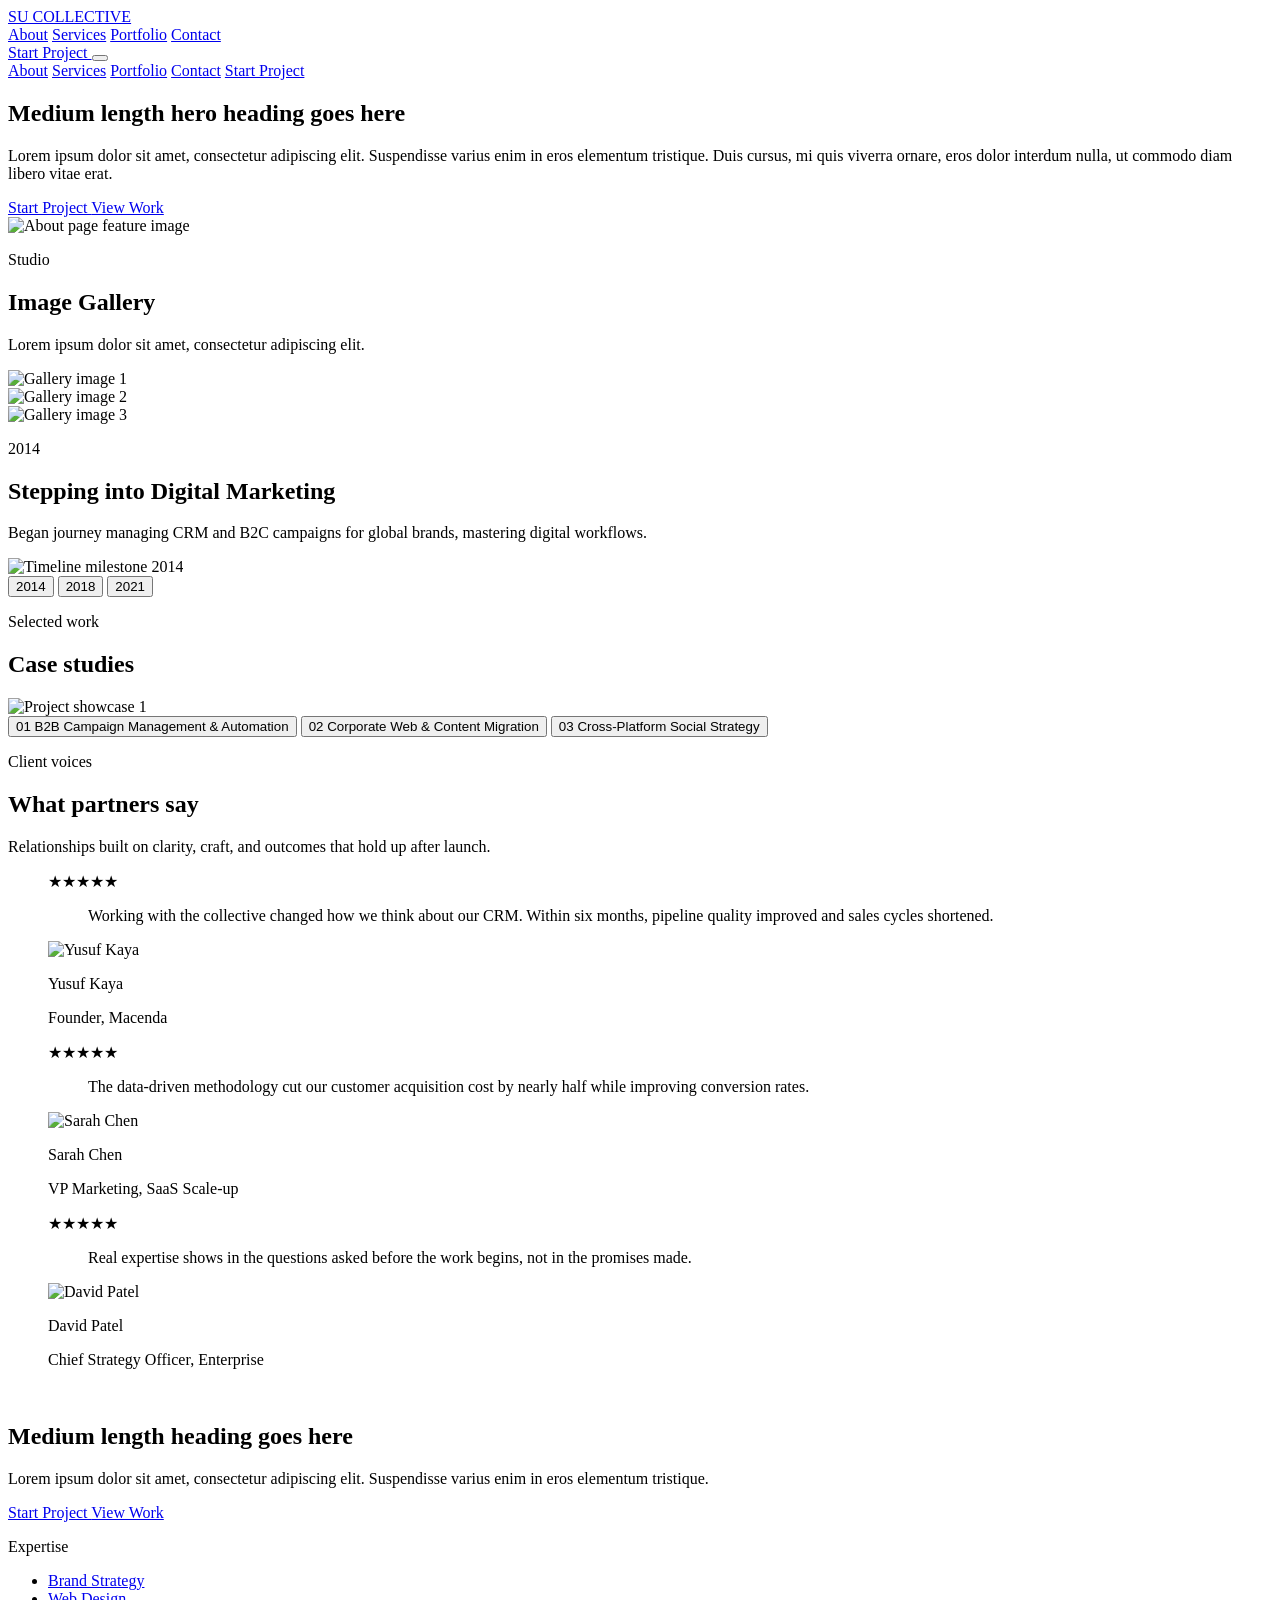
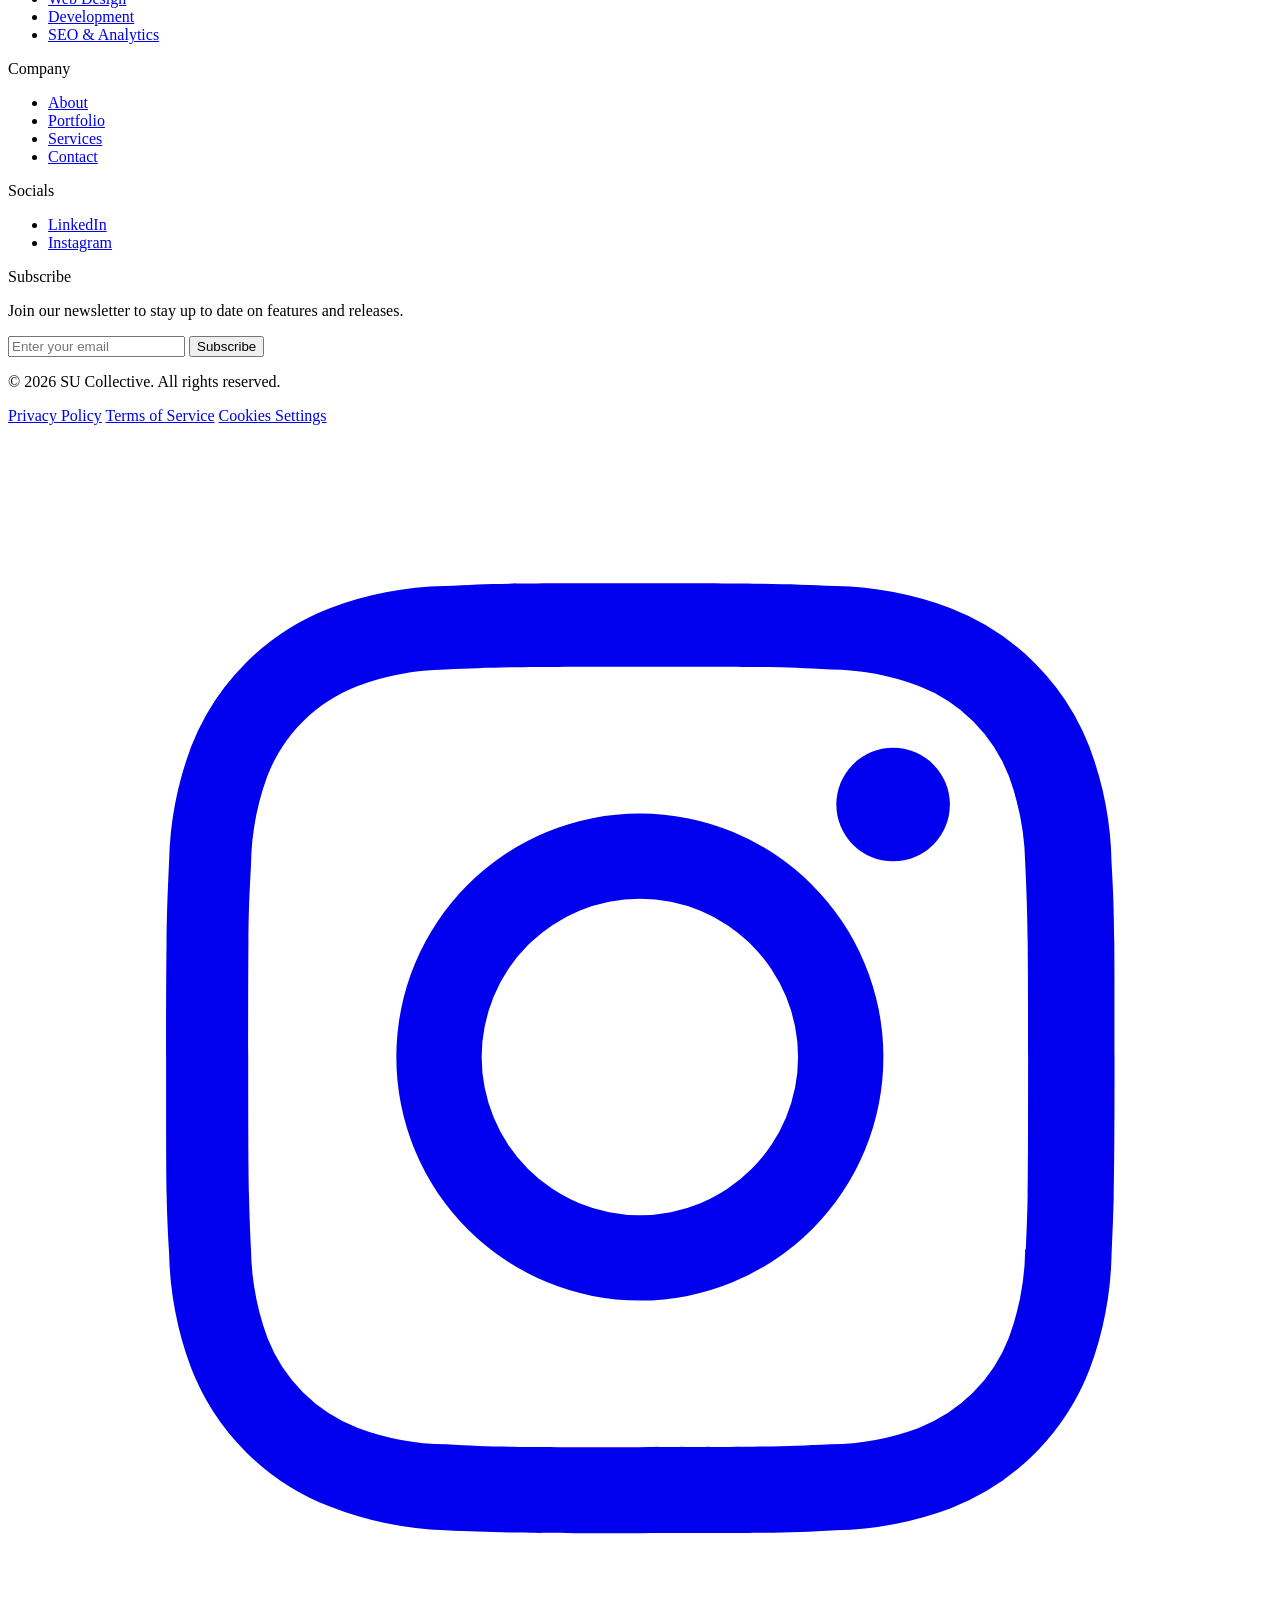
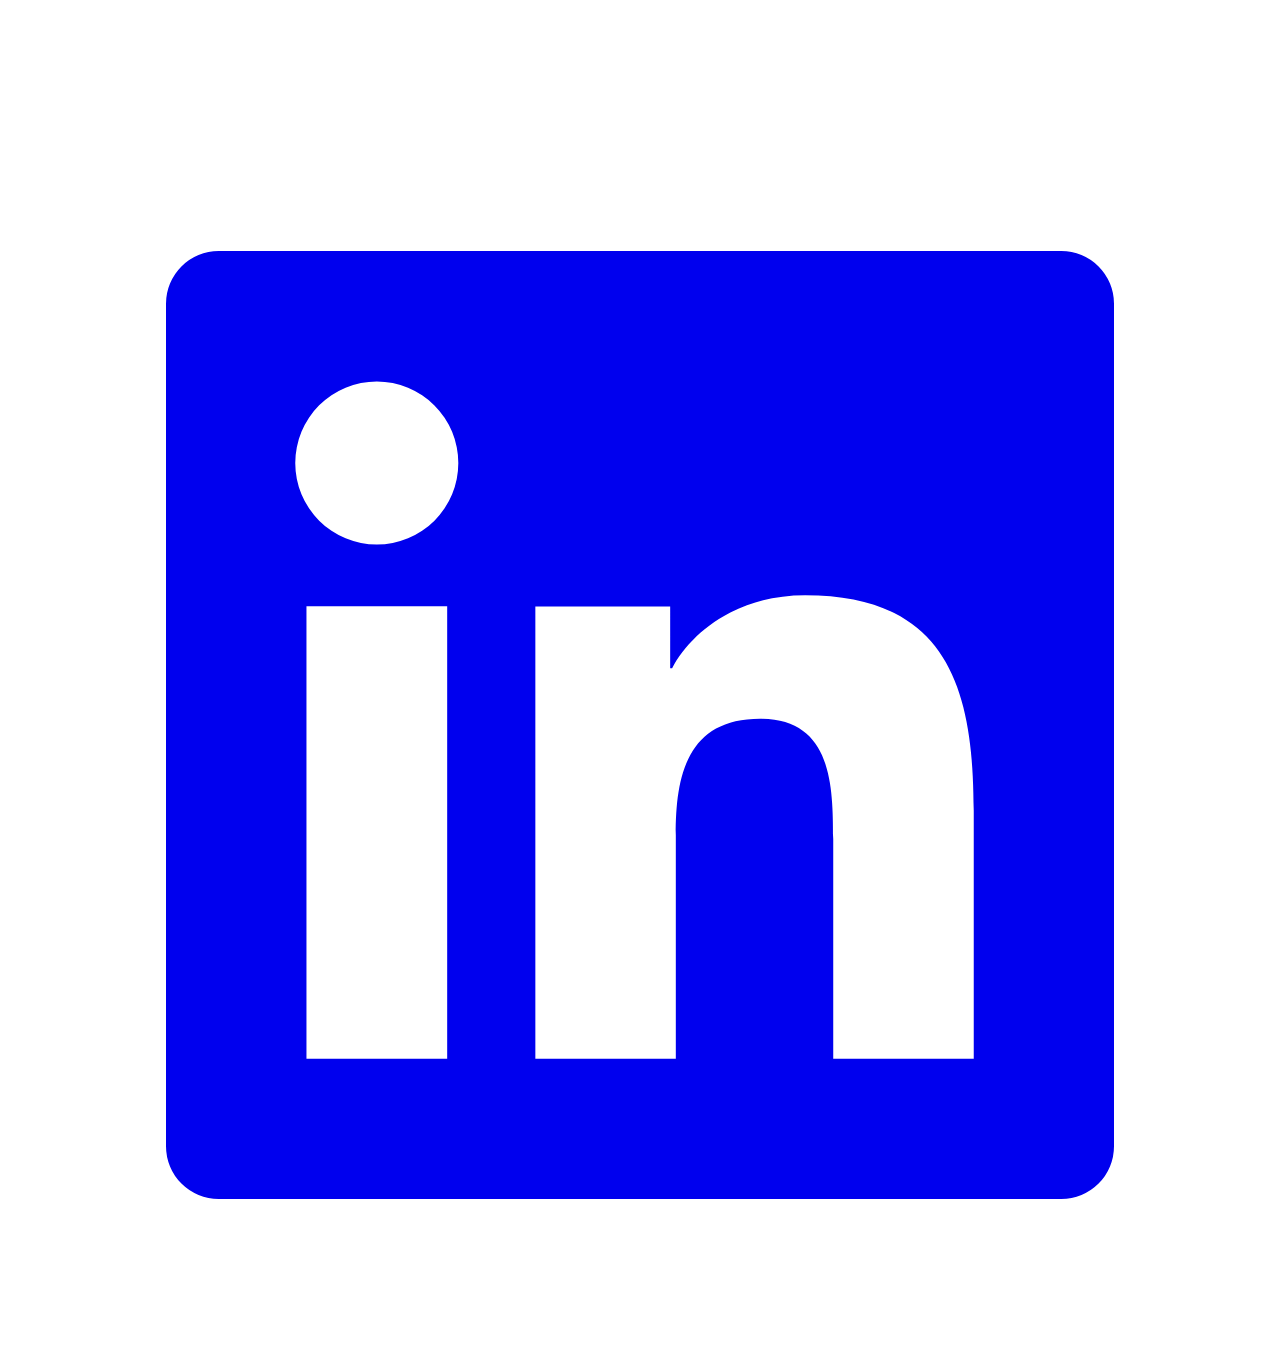
==== commit 0d5fa045: "update articles" ====
--- a/about.html
+++ b/about.html
@@ -20,8 +20,8 @@
             sans: ['"Albert Sans"', 'sans-serif'],
           },
           colors: {
-            background: { primary: '#090B10' },
-            text: { primary: '#F3F4F6', alternative: '#C9A843', secondary: '#94A3B8' }
+            background: { primary: '#0A1128', secondary: '#111A3A', tertiary: '#1E294B' },
+            text: { primary: '#F8FAFC', alternative: '#D4AF37', secondary: '#94A3B8' }
           },
           keyframes: {
             'loop-vertically': {
@@ -57,6 +57,9 @@
       .site-container { @apply mx-auto w-full max-w-7xl; }
       .portfolio-item .portfolio-item-index, .portfolio-item .portfolio-item-title { @apply text-text-primary; }
       .portfolio-item.is-active .portfolio-item-index, .portfolio-item.is-active .portfolio-item-title { @apply text-text-alternative; }
+      .timeline-item .timeline-item-dot { @apply border-2 border-text-alternative bg-background-primary; }
+      .timeline-item.is-active .timeline-item-dot { @apply border-text-alternative bg-text-alternative; }
+      .timeline-item.is-active .timeline-item-year { @apply text-text-alternative; }
     }
   </style>
 </head>
@@ -64,14 +67,14 @@
 <body class="font-sans text-[1.125rem] antialiased bg-background-primary text-text-primary">
 
   <!-- ========== NAVBAR ========== -->
-  <nav class="site-gutter sticky top-0 z-50 flex w-full items-center border-b border-white/10 bg-background-primary py-4">
+  <nav class="site-gutter sticky top-0 z-50 flex w-full items-center bg-background-primary py-4">
     <div class="site-container flex items-center justify-between">
       <a href="index.html" class="type-h4 font-bold tracking-wider">SU COLLECTIVE</a>
 
       <div class="hidden lg:flex items-center gap-8">
         <a href="about.html" class="type-ui font-medium text-text-secondary transition-colors hover:text-text-primary">About</a>
         <a href="services.html" class="type-ui font-medium text-text-secondary transition-colors hover:text-text-primary">Services</a>
-        <a href="case-study.html" class="type-ui font-medium text-text-secondary transition-colors hover:text-text-primary">Case Studies</a>
+        <a href="case-study.html" class="type-ui font-medium text-text-secondary transition-colors hover:text-text-primary">Portfolio</a>
         <a href="contact.html" class="type-ui font-medium text-text-secondary transition-colors hover:text-text-primary">Contact</a>
       </div>
 
@@ -87,11 +90,11 @@
     </div>
   </nav>
 
-  <div id="mobile-menu-panel" class="site-gutter hidden absolute left-0 top-[73px] w-full border-b border-white/10 bg-background-primary py-6 lg:hidden z-40 shadow-2xl">
+  <div id="mobile-menu-panel" class="site-gutter hidden absolute left-0 top-[73px] w-full bg-background-primary py-6 lg:hidden z-40 shadow-2xl">
     <div class="site-container flex flex-col gap-6 text-center">
       <a href="about.html" class="type-h6 font-medium text-text-secondary hover:text-text-primary">About</a>
       <a href="services.html" class="type-h6 font-medium text-text-secondary hover:text-text-primary">Services</a>
-      <a href="case-study.html" class="type-h6 font-medium text-text-secondary hover:text-text-primary">Case Studies</a>
+      <a href="case-study.html" class="type-h6 font-medium text-text-secondary hover:text-text-primary">Portfolio</a>
       <a href="contact.html" class="type-h6 font-medium text-text-secondary hover:text-text-primary">Contact</a>
       <a href="contact.html" class="type-ui mt-4 inline-block bg-text-alternative px-6 py-3 font-semibold text-background-primary">Start Project</a>
     </div>
@@ -138,7 +141,7 @@
     <!-- ========== END HERO ========== -->
 
     <!-- ========== GALLERY ========== -->
-    <section id="gallery" class="site-gutter border-t border-white/10 bg-background-primary py-16 md:py-24 lg:py-28" aria-labelledby="gallery-heading">
+    <section id="gallery" class="site-gutter bg-background-secondary py-16 md:py-24 lg:py-28" aria-labelledby="gallery-heading">
       <div class="site-container">
         <header class="mb-12 text-center md:mb-16 lg:mb-20">
           <p class="type-overline mb-2">Studio</p>
@@ -180,19 +183,15 @@
     <!-- ========== END GALLERY ========== -->
 
     <!-- ========== TIMELINE ========== -->
-    <section id="timeline" class="site-gutter border-t border-white/10 bg-background-primary py-16 md:py-24 lg:py-28" aria-labelledby="timeline-heading">
+    <section id="timeline" class="site-gutter bg-background-primary py-16 md:py-24 lg:py-28" aria-labelledby="timeline-heading">
       <div class="site-container">
         <div class="grid grid-cols-1 gap-x-12 gap-y-12 md:grid-cols-2 md:items-center md:gap-y-16 lg:gap-x-20">
           <div id="timeline-content" class="transition-opacity duration-300">
             <p id="timeline-year" class="type-stat mb-3 md:mb-4">2014</p>
             <h2 id="timeline-heading" class="type-h2 mb-5 md:mb-6">
-              Founded with a focus on brand-first digital experiences
-            </h2>
+              Stepping into Digital Marketing</h2>
             <p id="timeline-description" class="type-h6">
-              Lorem ipsum dolor sit amet, consectetur adipiscing elit. Suspendisse
-              varius enim in eros elementum tristique. Duis cursus, mi quis viverra
-              ornare, eros dolor interdum nulla.
-            </p>
+              Began journey managing CRM and B2C campaigns for global brands, mastering digital workflows.</p>
           </div>
           <div>
             <img
@@ -205,7 +204,7 @@
         </div>
 
         <div class="relative mt-16 md:mt-20 lg:mt-24">
-          <div class="pointer-events-none absolute inset-x-0 top-[7px] h-px bg-white/10" aria-hidden="true"></div>
+          <div class="pointer-events-none absolute inset-x-0 top-[7px] h-px bg-background-tertiary" aria-hidden="true"></div>
           <div
             id="timeline-progress"
             class="pointer-events-none absolute left-0 top-[7px] h-px bg-text-alternative transition-[width] duration-300 ease-out"
@@ -213,6 +212,7 @@
             aria-hidden="true"
           ></div>
 
+          
           <div class="relative flex justify-between gap-2 sm:gap-4" role="tablist" aria-label="Company timeline">
             <button
               type="button"
@@ -221,13 +221,13 @@
               aria-controls="timeline-content"
               data-timeline-item
               data-year="2014"
-              data-heading="Founded with a focus on brand-first digital experiences"
-              data-description="Lorem ipsum dolor sit amet, consectetur adipiscing elit. Suspendisse varius enim in eros elementum tristique. Duis cursus, mi quis viverra ornare, eros dolor interdum nulla."
+              data-heading="Stepping into Digital Marketing"
+              data-description="Began journey managing CRM and B2C campaigns for global brands, mastering digital workflows."
               data-image="https://d22po4pjz3o32e.cloudfront.net/placeholder-image-1.svg"
               data-alt="Timeline milestone 2014"
-              class="timeline-item group flex min-w-0 flex-1 flex-col items-center gap-4 border-0 bg-transparent p-0 focus-visible:outline-none focus-visible:ring-2 focus-visible:ring-text-alternative/40 focus-visible:ring-offset-2 focus-visible:ring-offset-background-primary"
-            >
-              <span class="timeline-item-dot relative z-10 size-[0.875rem] shrink-0 rounded-full ring-[8px] ring-background-primary transition-colors group-hover:bg-text-alternative"></span>
+              class="timeline-item group flex min-w-0 flex-1 flex-col items-center gap-4 border-0 bg-transparent p-0 outline-none focus-visible:outline-none focus-visible:ring-2 focus-visible:ring-text-alternative/40 focus-visible:ring-offset-2 focus-visible:ring-offset-background-primary"
+            >
+              <span class="timeline-item-dot relative z-10 size-[0.875rem] shrink-0 rounded-full transition-colors" aria-hidden="true"></span>
               <span class="type-h4 timeline-item-year transition-colors group-hover:text-text-alternative">2014</span>
             </button>
 
@@ -237,15 +237,15 @@
               aria-selected="false"
               aria-controls="timeline-content"
               data-timeline-item
-              data-year="2017"
-              data-heading="Expanded into full-service strategy and design"
-              data-description="Ut commodo diam libero vitae erat. Aenean faucibus nibh et justo cursus id rutrum lorem imperdiet. Nunc ut sem vitae risus tristique posuere."
+              data-year="2018"
+              data-heading="Senior Roles &amp; Global Executions"
+              data-description="Advanced to dedicated B2B/B2C specialist roles, managing complex AEM migrations and Eloqua automations."
               data-image="https://d22po4pjz3o32e.cloudfront.net/placeholder-image-2.svg"
-              data-alt="Timeline milestone 2017"
-              class="timeline-item group flex min-w-0 flex-1 flex-col items-center gap-4 border-0 bg-transparent p-0 focus-visible:outline-none focus-visible:ring-2 focus-visible:ring-text-alternative/40 focus-visible:ring-offset-2 focus-visible:ring-offset-background-primary"
-            >
-              <span class="timeline-item-dot relative z-10 size-[0.875rem] shrink-0 rounded-full ring-[8px] ring-background-primary transition-colors group-hover:bg-text-alternative"></span>
-              <span class="type-h4 timeline-item-year transition-colors group-hover:text-text-alternative">2017</span>
+              data-alt="Timeline milestone 2018"
+              class="timeline-item group flex min-w-0 flex-1 flex-col items-center gap-4 border-0 bg-transparent p-0 outline-none focus-visible:outline-none focus-visible:ring-2 focus-visible:ring-text-alternative/40 focus-visible:ring-offset-2 focus-visible:ring-offset-background-primary"
+            >
+              <span class="timeline-item-dot relative z-10 size-[0.875rem] shrink-0 rounded-full transition-colors" aria-hidden="true"></span>
+              <span class="type-h4 timeline-item-year transition-colors group-hover:text-text-alternative">2018</span>
             </button>
 
             <button
@@ -254,49 +254,15 @@
               aria-selected="false"
               aria-controls="timeline-content"
               data-timeline-item
-              data-year="2020"
-              data-heading="Launched integrated product and development practice"
-              data-description="Duis cursus, mi quis viverra ornare, eros dolor interdum nulla. Maecenas sed diam eget risus varius blandit sit amet non magna."
+              data-year="2021"
+              data-heading="Founding the Studio in London"
+              data-description="Established SU Collective (formerly Sevgi Uysal Digital Marketing Ltd) to deliver boutique, data-driven strategies."
               data-image="https://d22po4pjz3o32e.cloudfront.net/placeholder-image-3.svg"
-              data-alt="Timeline milestone 2020"
-              class="timeline-item group flex min-w-0 flex-1 flex-col items-center gap-4 border-0 bg-transparent p-0 focus-visible:outline-none focus-visible:ring-2 focus-visible:ring-text-alternative/40 focus-visible:ring-offset-2 focus-visible:ring-offset-background-primary"
-            >
-              <span class="timeline-item-dot relative z-10 size-[0.875rem] shrink-0 rounded-full ring-[8px] ring-background-primary transition-colors group-hover:bg-text-alternative"></span>
-              <span class="type-h4 timeline-item-year transition-colors group-hover:text-text-alternative">2020</span>
-            </button>
-
-            <button
-              type="button"
-              role="tab"
-              aria-selected="false"
-              aria-controls="timeline-content"
-              data-timeline-item
-              data-year="2023"
-              data-heading="Scaled partnerships across global consumer brands"
-              data-description="Suspendisse varius enim in eros elementum tristique. Cras mattis consectetur purus sit amet fermentum. Praesent commodo cursus magna."
-              data-image="https://d22po4pjz3o32e.cloudfront.net/placeholder-image-4.svg"
-              data-alt="Timeline milestone 2023"
-              class="timeline-item group flex min-w-0 flex-1 flex-col items-center gap-4 border-0 bg-transparent p-0 focus-visible:outline-none focus-visible:ring-2 focus-visible:ring-text-alternative/40 focus-visible:ring-offset-2 focus-visible:ring-offset-background-primary"
-            >
-              <span class="timeline-item-dot relative z-10 size-[0.875rem] shrink-0 rounded-full ring-[8px] ring-background-primary transition-colors group-hover:bg-text-alternative"></span>
-              <span class="type-h4 timeline-item-year transition-colors group-hover:text-text-alternative">2023</span>
-            </button>
-
-            <button
-              type="button"
-              role="tab"
-              aria-selected="false"
-              aria-controls="timeline-content"
-              data-timeline-item
-              data-year="2026"
-              data-heading="Building the next generation of collective experiences"
-              data-description="Vestibulum id ligula porta felis euismod semper. Integer posuere erat a ante venenatis dapibus posuere velit aliquet."
-              data-image="https://d22po4pjz3o32e.cloudfront.net/placeholder-image-5.svg"
-              data-alt="Timeline milestone 2026"
-              class="timeline-item group flex min-w-0 flex-1 flex-col items-center gap-4 border-0 bg-transparent p-0 focus-visible:outline-none focus-visible:ring-2 focus-visible:ring-text-alternative/40 focus-visible:ring-offset-2 focus-visible:ring-offset-background-primary"
-            >
-              <span class="timeline-item-dot relative z-10 size-[0.875rem] shrink-0 rounded-full ring-[8px] ring-background-primary transition-colors group-hover:bg-text-alternative"></span>
-              <span class="type-h4 timeline-item-year transition-colors group-hover:text-text-alternative">2026</span>
+              data-alt="Timeline milestone 2021"
+              class="timeline-item group flex min-w-0 flex-1 flex-col items-center gap-4 border-0 bg-transparent p-0 outline-none focus-visible:outline-none focus-visible:ring-2 focus-visible:ring-text-alternative/40 focus-visible:ring-offset-2 focus-visible:ring-offset-background-primary"
+            >
+              <span class="timeline-item-dot relative z-10 size-[0.875rem] shrink-0 rounded-full transition-colors" aria-hidden="true"></span>
+              <span class="type-h4 timeline-item-year transition-colors group-hover:text-text-alternative">2021</span>
             </button>
           </div>
         </div>
@@ -305,7 +271,7 @@
     <!-- ========== END TIMELINE ========== -->
 
     <!-- ========== PORTFOLIO ========== -->
-    <section id="portfolio" class="site-gutter border-t border-white/10 bg-background-primary py-16 md:py-24 lg:py-28" aria-labelledby="portfolio-heading">
+    <section id="portfolio" class="site-gutter bg-background-secondary py-16 md:py-24 lg:py-28" aria-labelledby="portfolio-heading">
       <div class="site-container">
         <header class="mb-12 md:mb-16">
           <p class="type-overline mb-2">Selected work</p>
@@ -324,7 +290,7 @@
             </div>
           </div>
 
-          <div class="flex flex-col divide-y divide-white/10 lg:pl-4 xl:pl-8" role="tablist" aria-label="Case studies">
+          <div class="flex flex-col lg:pl-4 xl:pl-8" role="tablist" aria-label="Case studies">
             <button
               type="button"
               role="tab"
@@ -336,7 +302,7 @@
               class="portfolio-item group flex w-full items-center gap-6 py-5 text-left transition-colors md:gap-8 md:py-6 md:pl-6 lg:pl-10 xl:pl-14"
             >
               <span class="type-h4 shrink-0 transition-colors group-hover:text-text-alternative portfolio-item-index">01</span>
-              <span class="type-h4 transition-colors group-hover:text-text-alternative portfolio-item-title">Project name</span>
+              <span class="type-h4 transition-colors group-hover:text-text-alternative portfolio-item-title">B2B Campaign Management &amp; Automation</span>
             </button>
 
             <button
@@ -350,7 +316,7 @@
               class="portfolio-item group flex w-full items-center gap-6 py-5 text-left transition-colors md:gap-8 md:py-6 md:pl-6 lg:pl-10 xl:pl-14"
             >
               <span class="type-h4 shrink-0 transition-colors group-hover:text-text-alternative portfolio-item-index">02</span>
-              <span class="type-h4 transition-colors group-hover:text-text-alternative portfolio-item-title">Project name</span>
+              <span class="type-h4 transition-colors group-hover:text-text-alternative portfolio-item-title">Corporate Web &amp; Content Migration</span>
             </button>
 
             <button
@@ -364,57 +330,18 @@
               class="portfolio-item group flex w-full items-center gap-6 py-5 text-left transition-colors md:gap-8 md:py-6 md:pl-6 lg:pl-10 xl:pl-14"
             >
               <span class="type-h4 shrink-0 transition-colors group-hover:text-text-alternative portfolio-item-index">03</span>
-              <span class="type-h4 transition-colors group-hover:text-text-alternative portfolio-item-title">Project name</span>
-            </button>
-
-            <button
-              type="button"
-              role="tab"
-              aria-selected="false"
-              aria-controls="portfolio-preview"
-              data-portfolio-item
-              data-image="https://d22po4pjz3o32e.cloudfront.net/placeholder-image-4.svg"
-              data-alt="Project showcase 4"
-              class="portfolio-item group flex w-full items-center gap-6 py-5 text-left transition-colors md:gap-8 md:py-6 md:pl-6 lg:pl-10 xl:pl-14"
-            >
-              <span class="type-h4 shrink-0 transition-colors group-hover:text-text-alternative portfolio-item-index">04</span>
-              <span class="type-h4 transition-colors group-hover:text-text-alternative portfolio-item-title">Project name</span>
-            </button>
-
-            <button
-              type="button"
-              role="tab"
-              aria-selected="false"
-              aria-controls="portfolio-preview"
-              data-portfolio-item
-              data-image="https://d22po4pjz3o32e.cloudfront.net/placeholder-image-5.svg"
-              data-alt="Project showcase 5"
-              class="portfolio-item group flex w-full items-center gap-6 py-5 text-left transition-colors md:gap-8 md:py-6 md:pl-6 lg:pl-10 xl:pl-14"
-            >
-              <span class="type-h4 shrink-0 transition-colors group-hover:text-text-alternative portfolio-item-index">05</span>
-              <span class="type-h4 transition-colors group-hover:text-text-alternative portfolio-item-title">Project name</span>
-            </button>
-
-            <button
-              type="button"
-              role="tab"
-              aria-selected="false"
-              aria-controls="portfolio-preview"
-              data-portfolio-item
-              data-image="https://d22po4pjz3o32e.cloudfront.net/placeholder-image-6.svg"
-              data-alt="Project showcase 6"
-              class="portfolio-item group flex w-full items-center gap-6 py-5 text-left transition-colors md:gap-8 md:py-6 md:pl-6 lg:pl-10 xl:pl-14"
-            >
-              <span class="type-h4 shrink-0 transition-colors group-hover:text-text-alternative portfolio-item-index">06</span>
-              <span class="type-h4 transition-colors group-hover:text-text-alternative portfolio-item-title">Project name</span>
-            </button>
+              <span class="type-h4 transition-colors group-hover:text-text-alternative portfolio-item-title">Cross-Platform Social Strategy</span>
+            </button>
+
+
+
           </div>
         </div>
       </div>
     </section>
     <!-- ========== END PORTFOLIO ========== -->
     <!-- ========== TESTIMONIALS ========== -->
-    <section id="testimonials" class="site-gutter border-t border-white/10 bg-background-primary py-16 md:py-24 lg:py-28" aria-labelledby="testimonials-heading">
+    <section id="testimonials" class="site-gutter bg-background-primary py-16 md:py-24 lg:py-28" aria-labelledby="testimonials-heading">
       <div class="site-container">
         <div class="grid grid-cols-1 gap-12 lg:grid-cols-2 lg:gap-20 lg:items-start">
           <header class="max-w-md lg:sticky lg:top-28">
@@ -423,7 +350,7 @@
             <p class="type-h6">Relationships built on clarity, craft, and outcomes that hold up after launch.</p>
           </header>
 
-          <div class="flex flex-col divide-y divide-white/10">
+          <div class="flex flex-col">
             <figure class="py-8 first:pt-0 md:py-10">
               <p class="type-overline mb-4" aria-label="5 out of 5 stars">★★★★★</p>
               <blockquote class="type-h6">
@@ -493,7 +420,7 @@
     <!-- ========== END TESTIMONIALS ========== -->
 
     <!-- ========== CTA ========== -->
-    <section id="cta" class="relative overflow-hidden border-t border-white/10" aria-labelledby="cta-heading">
+    <section id="cta" class="relative overflow-hidden bg-background-secondary" aria-labelledby="cta-heading">
       <div class="pointer-events-none absolute inset-0 z-0" aria-hidden="true">
         <img
           src="https://d22po4pjz3o32e.cloudfront.net/placeholder-image.svg"
@@ -534,11 +461,10 @@
   <!-- ========== END MAIN CONTENT ========== -->
 
   <!-- ========== FOOTER ========== -->
-  <footer id="footer" class="site-gutter type-body-sm border-t border-white/10 bg-background-primary py-12 text-text-secondary md:py-16 lg:py-20">
+  <footer id="footer" class="site-gutter type-body-sm bg-background-primary py-12 text-text-secondary md:py-16 lg:py-20">
     <div class="site-container">
       <div class="grid grid-cols-1 gap-12 pb-12 md:gap-16 md:pb-16 lg:grid-cols-[1fr_minmax(0,20rem)] lg:gap-20 lg:pb-20">
-        <div class="grid grid-cols-1 gap-10 sm:grid-cols-3 sm:gap-8 lg:grid-cols-4">
-          <a href="index.html" class="font-heading type-ui font-semibold tracking-wide text-text-primary sm:col-span-3 lg:col-span-1">SU COLLECTIVE</a>
+        <div class="grid grid-cols-1 gap-10 sm:grid-cols-3 sm:gap-8 lg:grid-cols-3">
 
           <div>
             <p class="type-footer-heading mb-3 md:mb-4">Expertise</p>
@@ -554,7 +480,7 @@
             <p class="type-footer-heading mb-3 md:mb-4">Company</p>
             <ul class="type-ui space-y-1">
               <li><a href="about.html" class="transition-colors hover:text-text-primary">About</a></li>
-              <li><a href="case-study.html" class="transition-colors hover:text-text-primary">Case Studies</a></li>
+              <li><a href="case-study.html" class="transition-colors hover:text-text-primary">Portfolio</a></li>
               <li><a href="services.html" class="transition-colors hover:text-text-primary">Services</a></li>
               <li><a href="contact.html" class="transition-colors hover:text-text-primary">Contact</a></li>
             </ul>
@@ -563,10 +489,8 @@
           <div>
             <p class="type-footer-heading mb-3 md:mb-4">Socials</p>
             <ul class="type-ui space-y-1">
-              <li><a href="#" class="transition-colors hover:text-text-primary">LinkedIn</a></li>
-              <li><a href="#" class="transition-colors hover:text-text-primary">Instagram</a></li>
-              <li><a href="#" class="transition-colors hover:text-text-primary">X (Twitter)</a></li>
-              <li><a href="#" class="transition-colors hover:text-text-primary">Behance</a></li>
+              <li><a href="https://uk.linkedin.com/in/sevgi-uysal?trk=people-guest_people_search-card" class="transition-colors hover:text-text-primary" target="_blank" rel="noopener noreferrer">LinkedIn</a></li>
+              <li><a href="https://www.instagram.com/sucollectiveltd/" class="transition-colors hover:text-text-primary" target="_blank" rel="noopener noreferrer">Instagram</a></li>
             </ul>
           </div>
         </div>
@@ -575,52 +499,36 @@
           <p class="type-footer-heading mb-3 md:mb-4">Subscribe</p>
           <p class="type-ui mb-4">Join our newsletter to stay up to date on features and releases.</p>
           <form class="grid gap-3 sm:grid-cols-[1fr_auto]">
-            <input type="email" id="footer-email" placeholder="Enter your email" class="type-ui min-h-11 w-full border border-white/10 bg-background-primary px-3 py-2 text-text-primary placeholder:text-text-secondary/60 focus-visible:outline-none focus-visible:ring-2 focus-visible:ring-text-primary/20">
-            <button type="submit" class="type-ui inline-flex min-h-11 items-center justify-center border border-white/10 px-5 py-2 text-text-primary transition-colors hover:border-white/20 focus-visible:outline-none focus-visible:ring-2 focus-visible:ring-text-primary/20">
+            <input type="email" id="footer-email" placeholder="Enter your email" class="type-ui min-h-11 w-full border border-background-tertiary bg-background-primary px-3 py-2 text-text-primary placeholder:text-text-secondary/60 focus-visible:outline-none focus-visible:ring-2 focus-visible:ring-text-primary/20">
+            <button type="submit" class="type-ui inline-flex min-h-11 items-center justify-center border border-background-tertiary px-5 py-2 text-text-primary transition-colors hover:border-white/5 focus-visible:outline-none focus-visible:ring-2 focus-visible:ring-text-primary/20">
               Subscribe
             </button>
           </form>
         </div>
       </div>
 
-      <div class="type-ui flex flex-col-reverse gap-8 border-t border-white/10 pt-8 lg:flex-row lg:items-center lg:justify-between">
+      <div class="type-ui flex flex-col-reverse gap-8 pt-8 lg:flex-row lg:items-center lg:justify-between">
         <div class="flex flex-col gap-4 md:flex-row md:flex-wrap md:items-center md:gap-6">
           <p>© 2026 SU Collective. All rights reserved.</p>
-          <a href="#" class="underline transition-colors hover:text-text-primary">Privacy Policy</a>
-          <a href="#" class="underline transition-colors hover:text-text-primary">Terms of Service</a>
-          <a href="#" class="underline transition-colors hover:text-text-primary">Cookies Settings</a>
-        </div>
-
-        <div class="flex items-center gap-4">
-          <a href="#" class="transition-colors hover:text-text-primary" aria-label="Facebook">
-            <svg class="size-5" fill="currentColor" viewBox="0 0 24 24" aria-hidden="true">
-              <path d="M12.001 2.002c-5.522 0-9.999 4.477-9.999 9.999 0 4.99 3.656 9.126 8.437 9.879v-6.988h-2.54v-2.891h2.54V9.798c0-2.508 1.493-3.891 3.776-3.891 1.094 0 2.24.195 2.24.195v2.459h-1.264c-1.24 0-1.628.772-1.628 1.563v1.875h2.771l-.443 2.891h-2.328v6.988C18.344 21.129 22 16.992 22 12.001c0-5.522-4.477-9.999-9.999-9.999z"></path>
-            </svg>
-          </a>
-          <a href="#" class="transition-colors hover:text-text-primary" aria-label="Instagram">
+          <a href="privacy.html" class="underline transition-colors hover:text-text-primary">Privacy Policy</a>
+          <a href="terms.html" class="underline transition-colors hover:text-text-primary">Terms of Service</a>
+          <a href="cookies.html" class="underline transition-colors hover:text-text-primary">Cookies Settings</a>
+        </div>
+
+                <div class="flex items-center gap-4">
+          <a href="https://www.instagram.com/sucollectiveltd/" class="transition-colors hover:text-text-primary" aria-label="Instagram" target="_blank" rel="noopener noreferrer">
             <svg class="size-5" fill="currentColor" viewBox="0 0 24 24" aria-hidden="true">
               <path d="M11.999 7.377a4.623 4.623 0 1 0 0 9.248 4.623 4.623 0 0 0 0-9.248zm0 7.627a3.004 3.004 0 1 1 0-6.008 3.004 3.004 0 0 1 0 6.008z"></path>
               <circle cx="16.806" cy="7.207" r="1.078"></circle>
               <path d="M20.533 6.111A4.605 4.605 0 0 0 17.9 3.479a6.606 6.606 0 0 0-2.186-.42c-.963-.042-1.268-.054-3.71-.054s-2.755 0-3.71.054a6.554 6.554 0 0 0-2.184.42 4.6 4.6 0 0 0-2.633 2.632 6.585 6.585 0 0 0-.419 2.186c-.043.962-.056 1.267-.056 3.71 0 2.442 0 2.753.056 3.71.015.748.156 1.486.419 2.187a4.61 4.61 0 0 0 2.634 2.632 6.584 6.584 0 0 0 2.185.45c.963.042 1.268.055 3.71.055s2.755 0 3.71-.055a6.615 6.615 0 0 0 2.186-.419 4.613 4.613 0 0 0 2.633-2.633c.263-.7.404-1.438.419-2.186.043-.962.056-1.267.056-3.71s0-2.753-.056-3.71a6.581 6.581 0 0 0-.421-2.217zm-1.218 9.532a5.043 5.043 0 0 1-.311 1.688 2.987 2.987 0 0 1-1.712 1.711 4.985 4.985 0 0 1-1.67.311c-.95.044-1.218.055-3.654.055-2.438 0-2.687 0-3.655-.055a4.96 4.96 0 0 1-1.669-.311 2.985 2.985 0 0 1-1.719-1.711 5.08 5.08 0 0 1-.311-1.669c-.043-.95-.053-1.218-.053-3.654 0-2.437 0-2.686.053-3.655a5.038 5.038 0 0 1 .311-1.687c.305-.789.93-1.41 1.719-1.712a5.01 5.01 0 0 1 1.669-.311c.951-.043 1.218-.055 3.655-.055s2.687 0 3.654.055a4.96 4.96 0 0 1 1.67.311 2.991 2.991 0 0 1 1.712 1.712 5.08 5.08 0 0 1 .311 1.669c.043.951.054 1.218.054 3.655 0 2.436 0 2.698-.043 3.654h-.011z"></path>
             </svg>
           </a>
-          <a href="#" class="transition-colors hover:text-text-primary" aria-label="X">
-            <svg class="size-5" fill="currentColor" viewBox="0 0 512 512" aria-hidden="true">
-              <path d="M389.2 48h70.6L305.6 224.2 487 464H345L233.7 318.6 106.5 464H35.8L200.7 275.5 26.8 48H172.4L272.9 180.9 389.2 48zM364.4 421.8h39.1L151.1 88h-42L364.4 421.8z"></path>
-            </svg>
-          </a>
-          <a href="#" class="transition-colors hover:text-text-primary" aria-label="LinkedIn">
+          <a href="https://uk.linkedin.com/in/sevgi-uysal?trk=people-guest_people_search-card" class="transition-colors hover:text-text-primary" aria-label="LinkedIn" target="_blank" rel="noopener noreferrer">
             <svg class="size-5" fill="currentColor" viewBox="0 0 24 24" aria-hidden="true">
               <path d="M20 3H4a1 1 0 0 0-1 1v16a1 1 0 0 0 1 1h16a1 1 0 0 0 1-1V4a1 1 0 0 0-1-1zM8.339 18.337H5.667v-8.59h2.672v8.59zM7.003 8.574a1.548 1.548 0 1 1 0-3.096 1.548 1.548 0 0 1 0 3.096zm11.335 9.763h-2.669V14.16c0-.996-.018-2.277-1.388-2.277-1.39 0-1.601 1.086-1.601 2.207v4.248h-2.667v-8.59h2.56v1.174h.037c.355-.675 1.227-1.387 2.524-1.387 2.704 0 3.203 1.778 3.203 4.092v4.71z"></path>
             </svg>
           </a>
-          <a href="#" class="transition-colors hover:text-text-primary" aria-label="YouTube">
-            <svg class="size-5" fill="currentColor" viewBox="0 0 24 24" aria-hidden="true">
-              <path d="M21.593 7.203a2.506 2.506 0 0 0-1.762-1.766C18.265 5.007 12 5 12 5s-6.264-.007-7.831.404a2.56 2.56 0 0 0-1.766 1.778c-.413 1.566-.417 4.814-.417 4.814s-.004 3.264.406 4.814c.23.857.905 1.534 1.763 1.765 1.582.43 7.83.437 7.83.437s6.265.007 7.831-.403a2.515 2.515 0 0 0 1.767-1.763c.414-1.565.417-4.812.417-4.812s.02-3.265-.407-4.831zM9.996 15.005l.005-6 5.207 3.005-5.212 2.995z"></path>
-            </svg>
-          </a>
-        </div>
-      </div>
+        </div></div>
     </div>
   </footer>
   <!-- ========== END FOOTER ========== -->
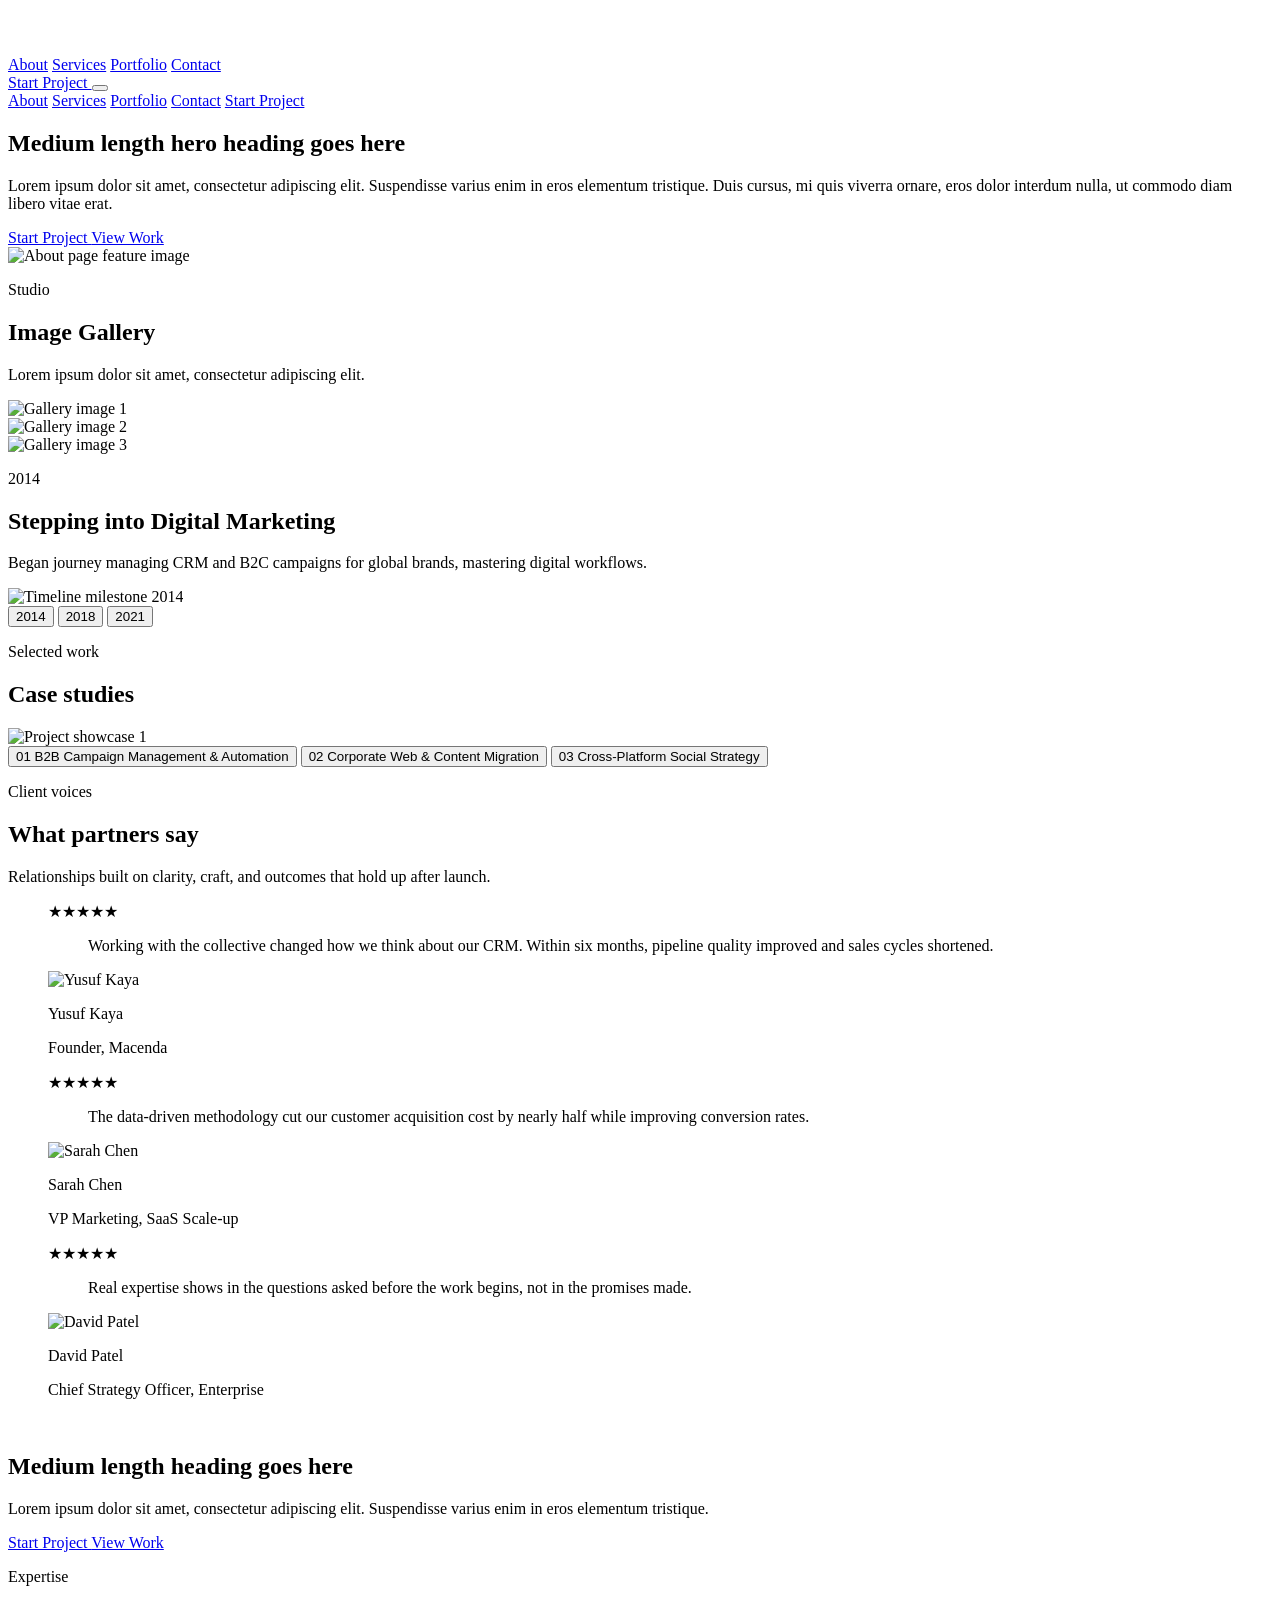
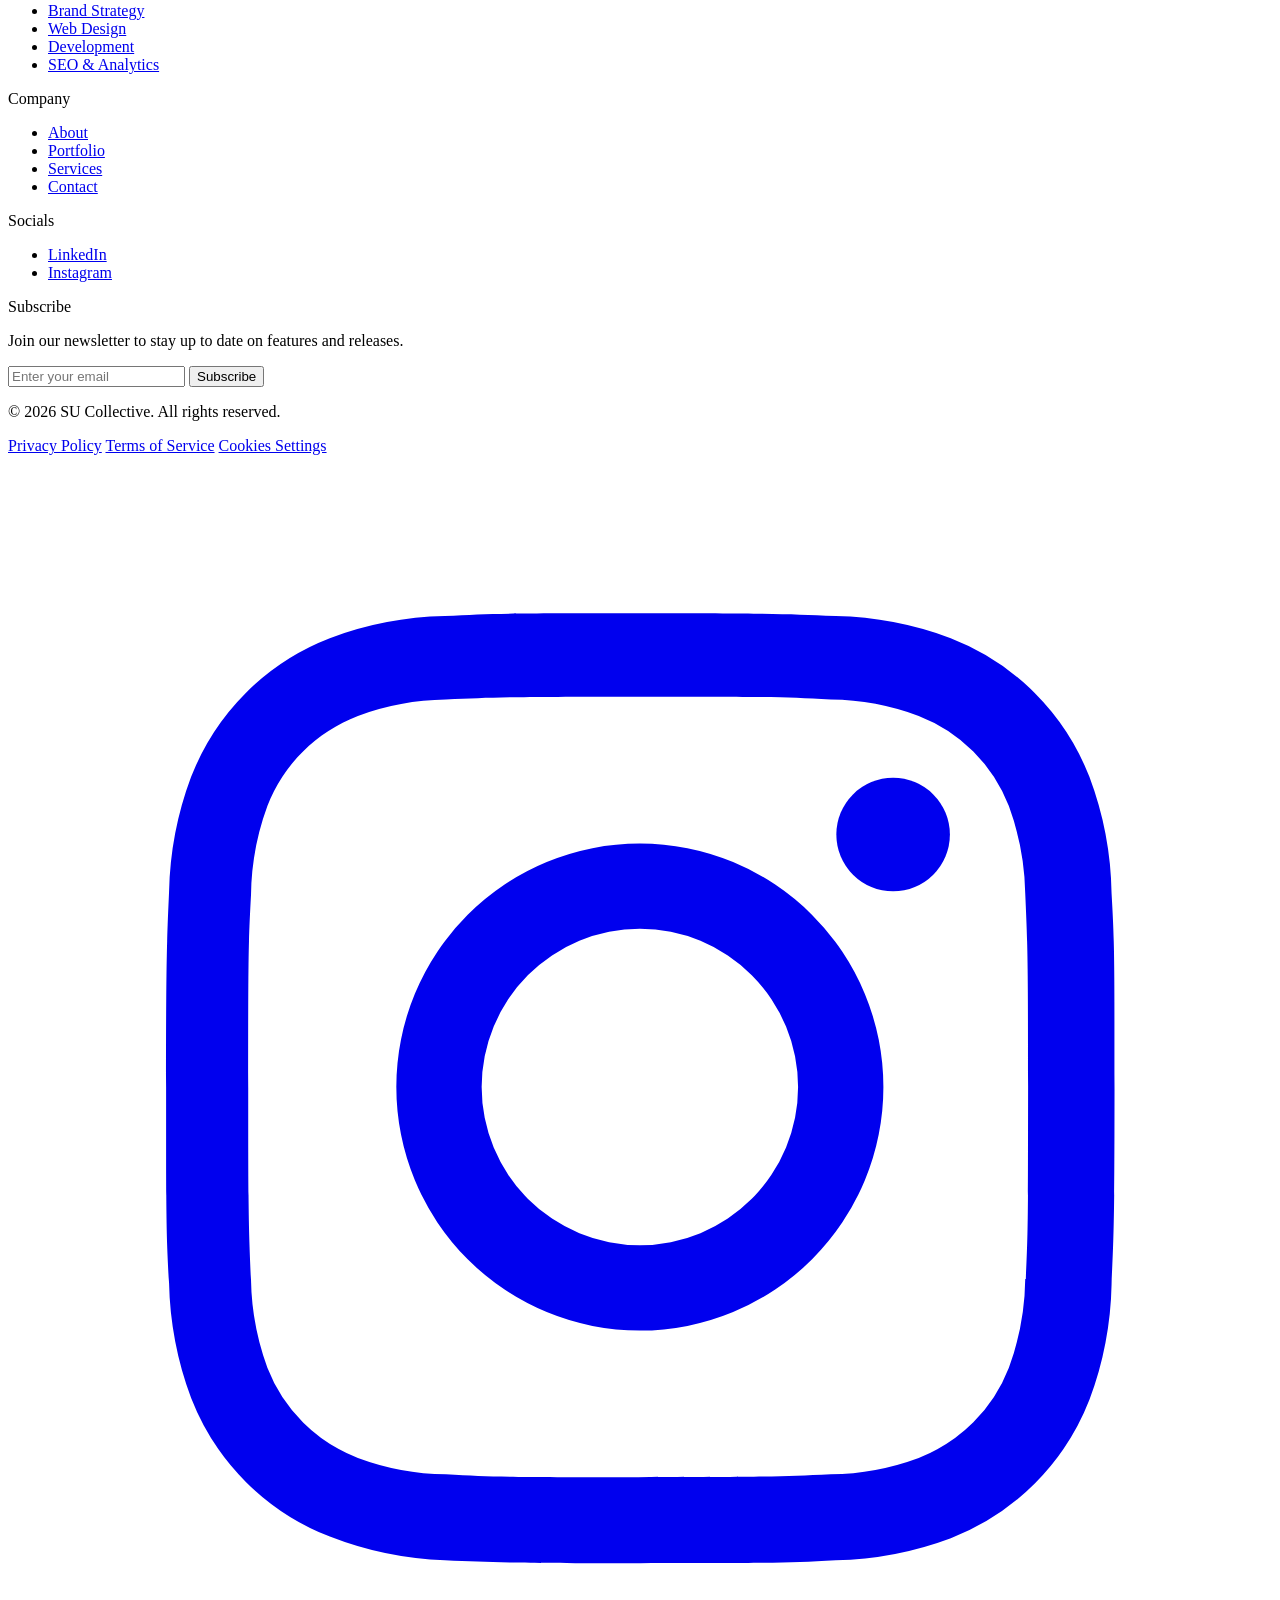
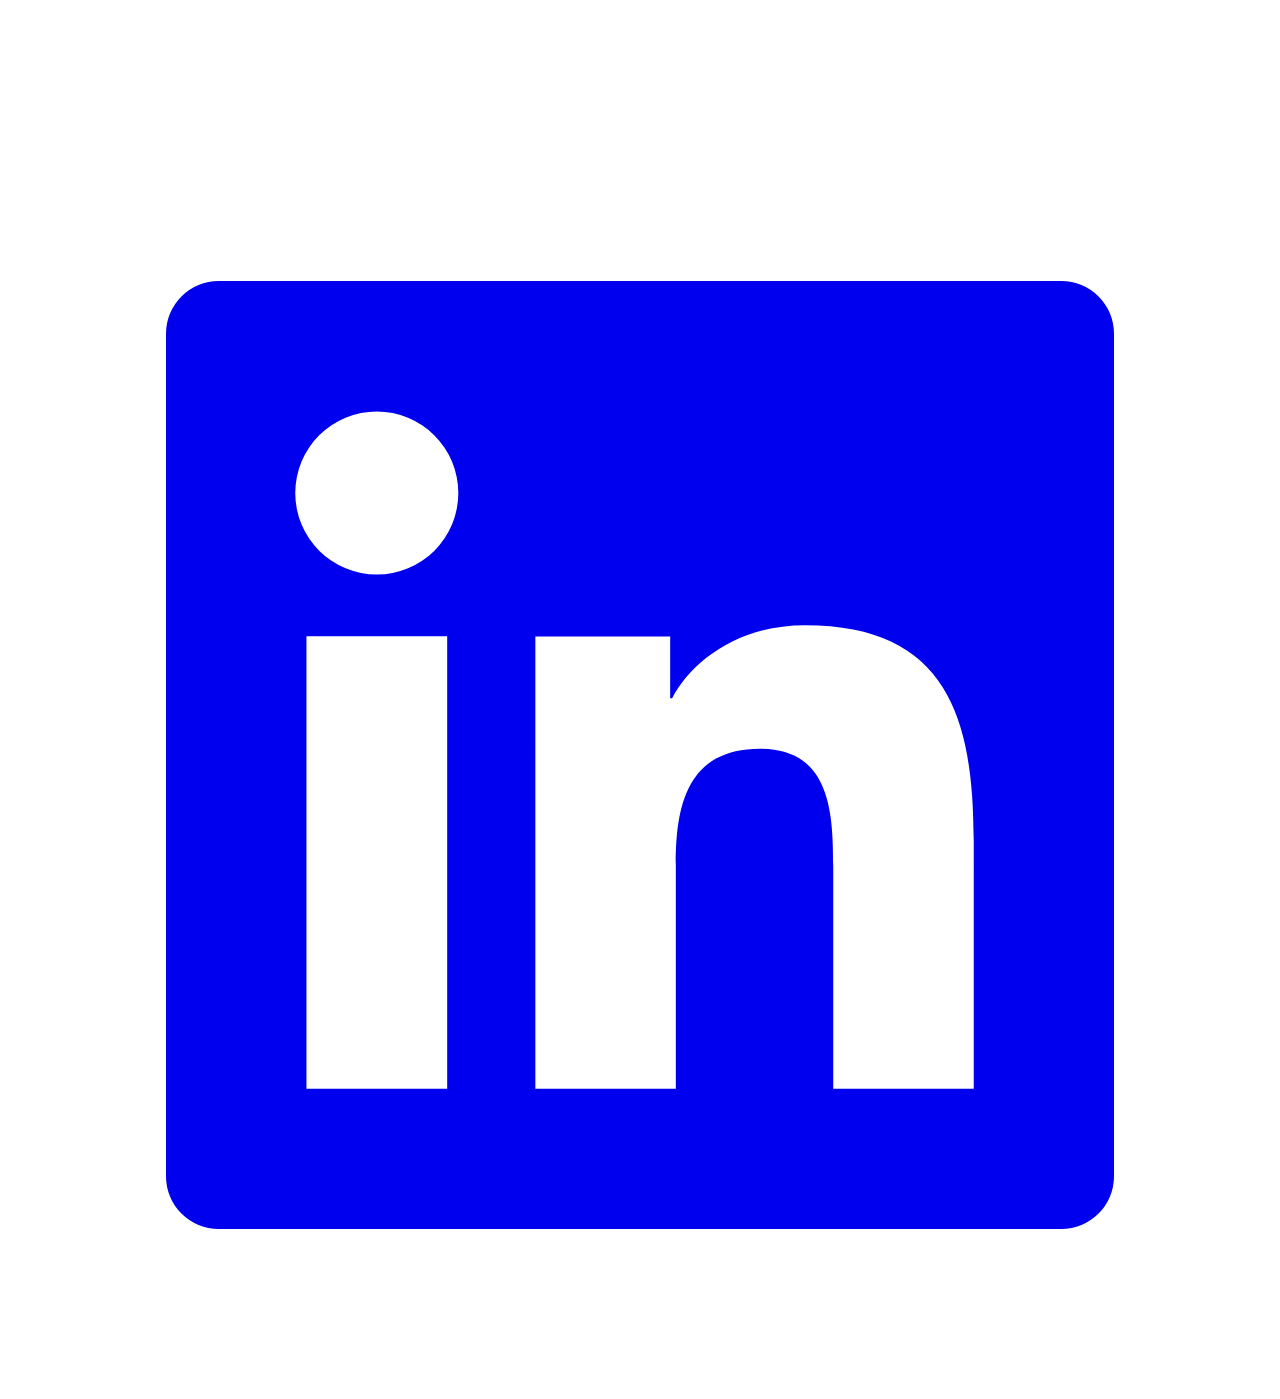
==== commit f9ff583c: "update articles" ====
--- a/about.html
+++ b/about.html
@@ -55,6 +55,9 @@
       .type-footer-heading { @apply font-sans text-ui font-medium text-text-primary; }
       .site-gutter { @apply px-[5%]; }
       .site-container { @apply mx-auto w-full max-w-7xl; }
+      .site-logo img { @apply h-8 w-auto max-w-[11rem] object-contain object-left mix-blend-screen transition-[filter] duration-300 md:h-9 md:max-w-[12.5rem] lg:h-10; }
+      .site-logo:hover img { filter: brightness(0) saturate(100%) invert(78%) sepia(68%) saturate(459%) hue-rotate(3deg) brightness(95%) contrast(88%); }
+
       .portfolio-item .portfolio-item-index, .portfolio-item .portfolio-item-title { @apply text-text-primary; }
       .portfolio-item.is-active .portfolio-item-index, .portfolio-item.is-active .portfolio-item-title { @apply text-text-alternative; }
       .timeline-item .timeline-item-dot { @apply border-2 border-text-alternative bg-background-primary; }
@@ -69,7 +72,9 @@
   <!-- ========== NAVBAR ========== -->
   <nav class="site-gutter sticky top-0 z-50 flex w-full items-center bg-background-primary py-4">
     <div class="site-container flex items-center justify-between">
-      <a href="index.html" class="type-h4 font-bold tracking-wider">SU COLLECTIVE</a>
+            <a href="index.html" class="site-logo inline-flex shrink-0 focus-visible:outline-none focus-visible:ring-2 focus-visible:ring-text-alternative/40 focus-visible:ring-offset-2 focus-visible:ring-offset-background-primary" aria-label="SU Collective home">
+        <img src="assets/logo.png" alt="" class="h-8 w-auto max-w-[11rem] object-contain object-left md:h-9 md:max-w-[12.5rem] lg:h-10" width="220" height="44">
+      </a>
 
       <div class="hidden lg:flex items-center gap-8">
         <a href="about.html" class="type-ui font-medium text-text-secondary transition-colors hover:text-text-primary">About</a>
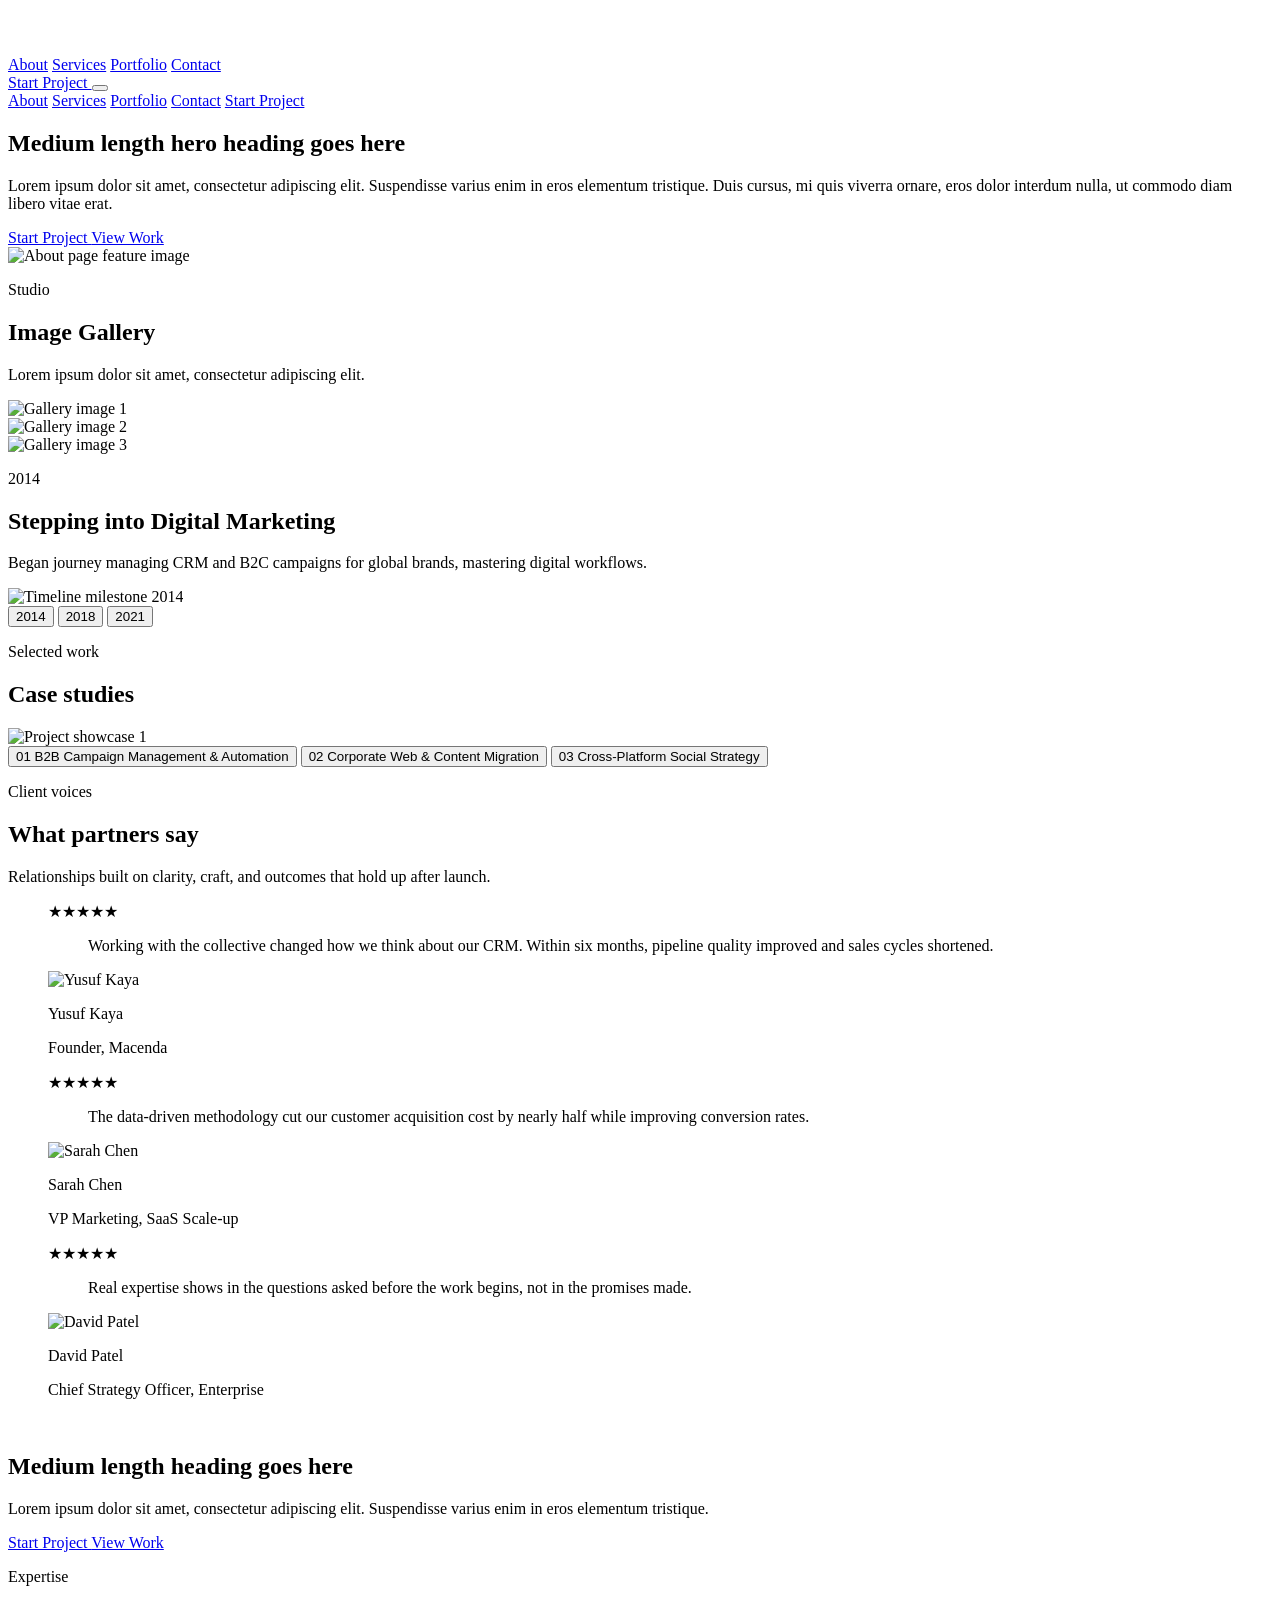
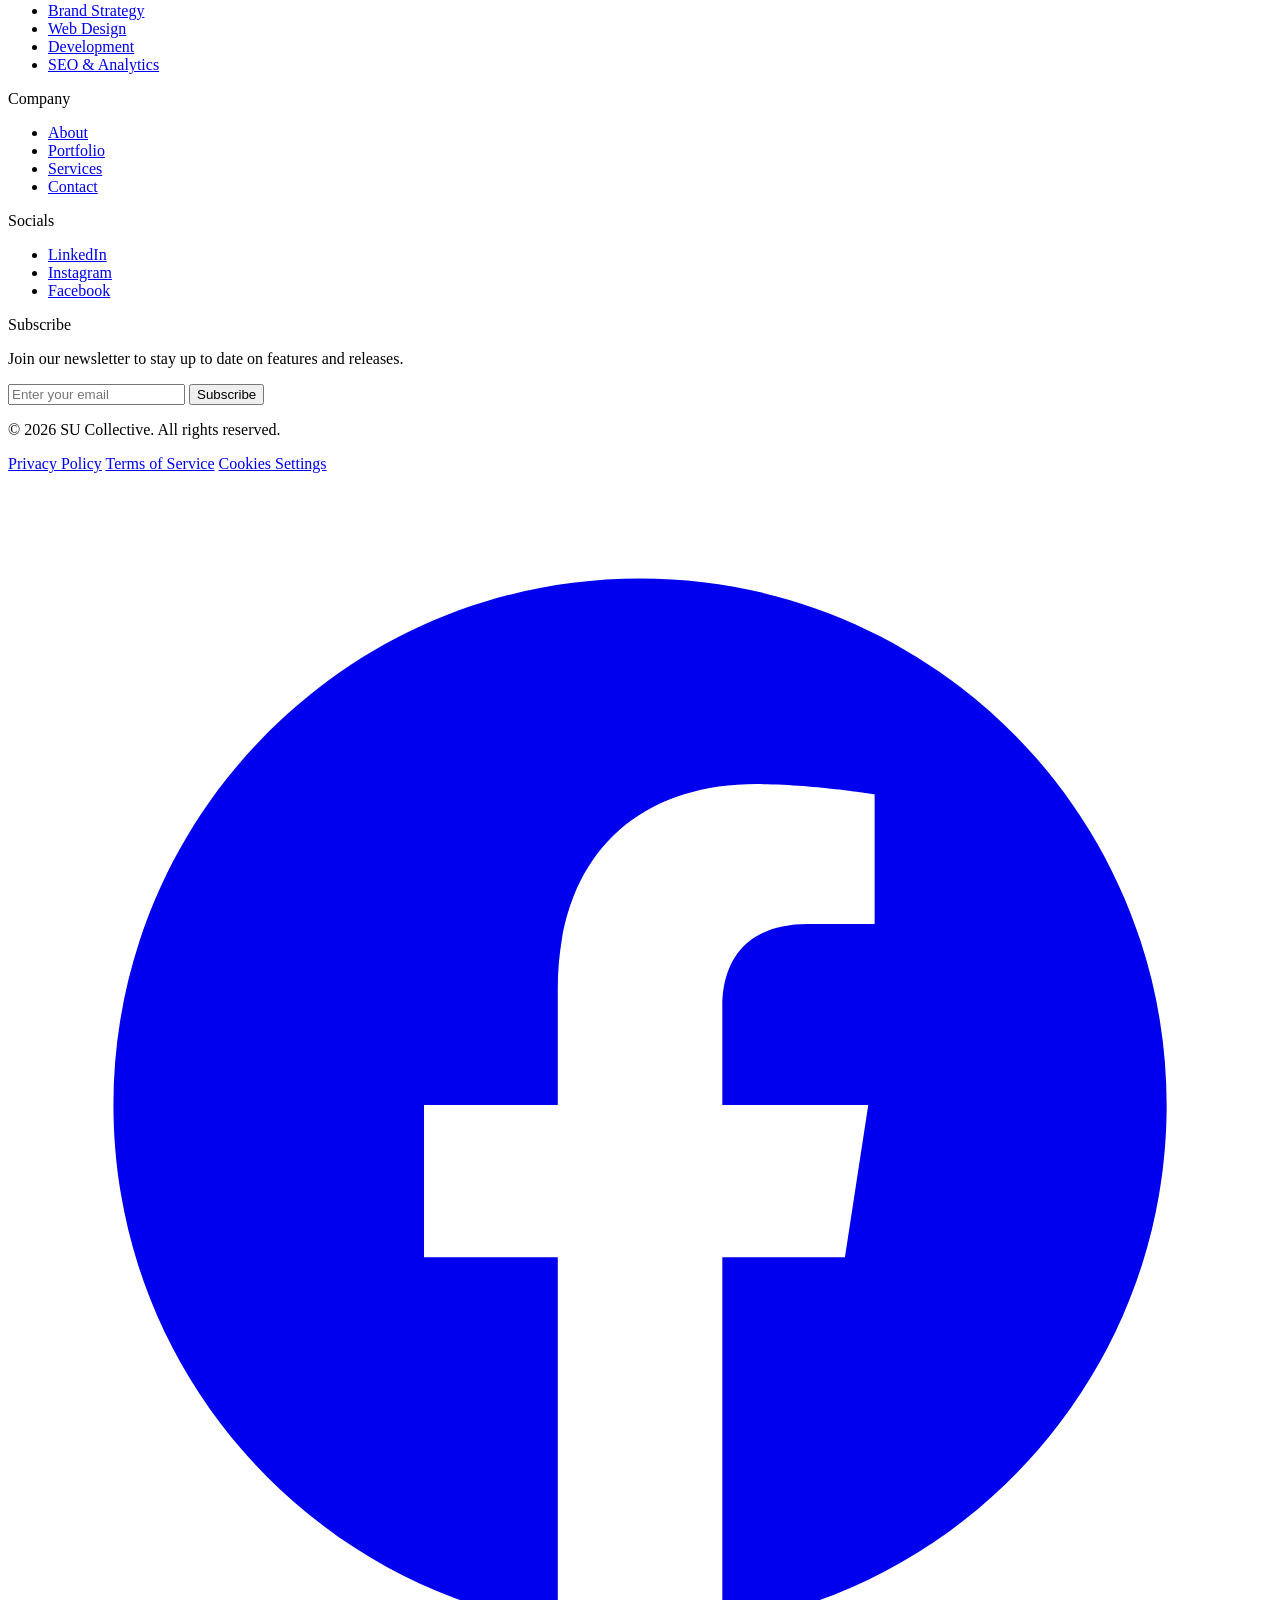
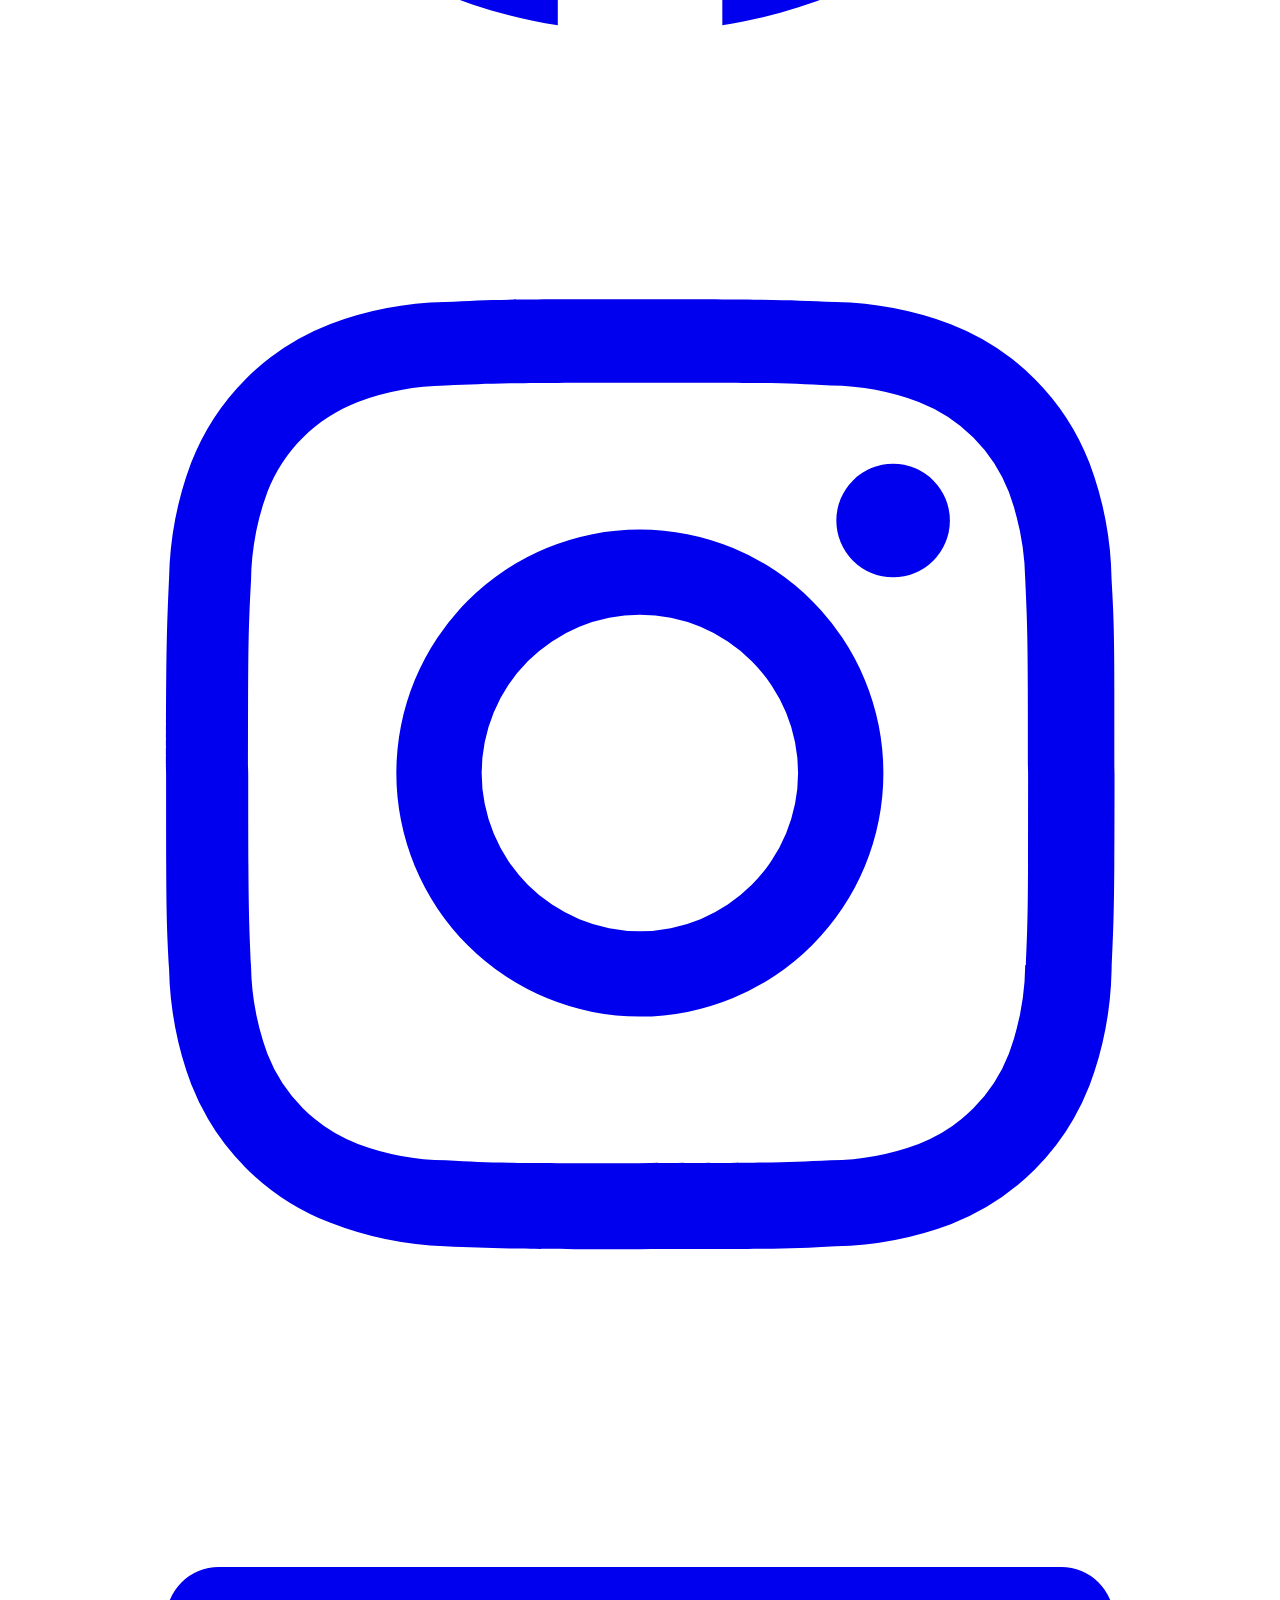
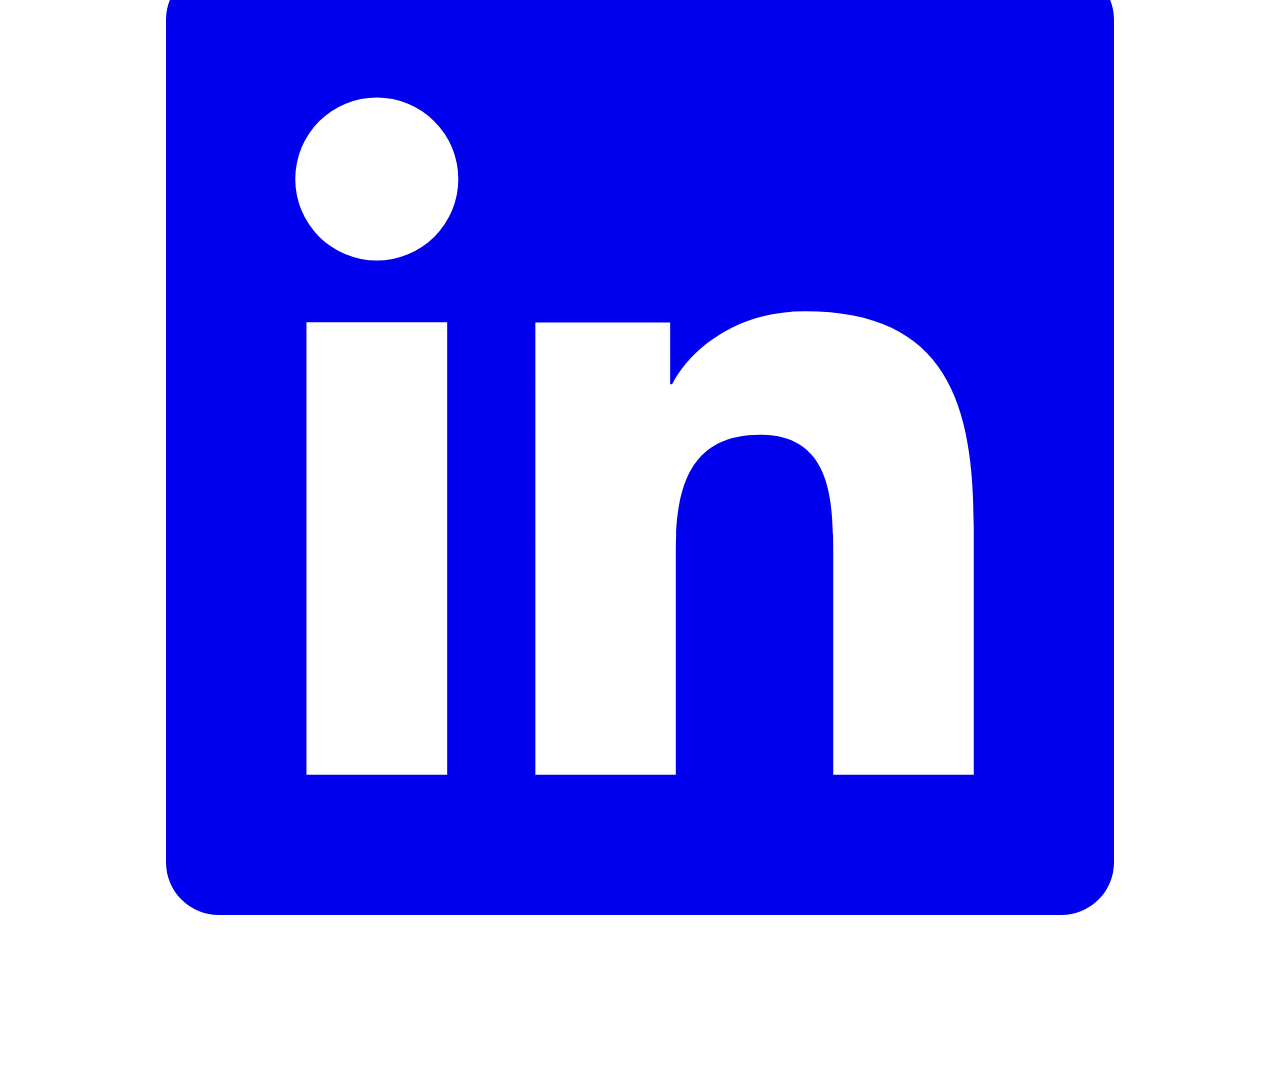
==== commit a5a9dea1: "update" ====
--- a/about.html
+++ b/about.html
@@ -496,6 +496,7 @@
             <ul class="type-ui space-y-1">
               <li><a href="https://uk.linkedin.com/in/sevgi-uysal?trk=people-guest_people_search-card" class="transition-colors hover:text-text-primary" target="_blank" rel="noopener noreferrer">LinkedIn</a></li>
               <li><a href="https://www.instagram.com/sucollectiveltd/" class="transition-colors hover:text-text-primary" target="_blank" rel="noopener noreferrer">Instagram</a></li>
+              <li><a href="https://www.facebook.com/sucollectiveuk" class="transition-colors hover:text-text-primary" target="_blank" rel="noopener noreferrer">Facebook</a></li>
             </ul>
           </div>
         </div>
@@ -521,6 +522,11 @@
         </div>
 
                 <div class="flex items-center gap-4">
+          <a href="https://www.facebook.com/sucollectiveuk" class="transition-colors hover:text-text-primary" aria-label="Facebook" target="_blank" rel="noopener noreferrer">
+            <svg class="size-5" fill="currentColor" viewBox="0 0 24 24" aria-hidden="true">
+              <path d="M12.001 2.002c-5.522 0-9.999 4.477-9.999 9.999 0 4.99 3.656 9.126 8.437 9.879v-6.988h-2.54v-2.891h2.54V9.798c0-2.508 1.493-3.891 3.776-3.891 1.094 0 2.24.195 2.24.195v2.459h-1.264c-1.24 0-1.628.772-1.628 1.563v1.875h2.771l-.443 2.891h-2.328v6.988C18.344 21.129 22 16.992 22 12.001c0-5.522-4.477-9.999-9.999-9.999z"></path>
+            </svg>
+          </a>
           <a href="https://www.instagram.com/sucollectiveltd/" class="transition-colors hover:text-text-primary" aria-label="Instagram" target="_blank" rel="noopener noreferrer">
             <svg class="size-5" fill="currentColor" viewBox="0 0 24 24" aria-hidden="true">
               <path d="M11.999 7.377a4.623 4.623 0 1 0 0 9.248 4.623 4.623 0 0 0 0-9.248zm0 7.627a3.004 3.004 0 1 1 0-6.008 3.004 3.004 0 0 1 0 6.008z"></path>
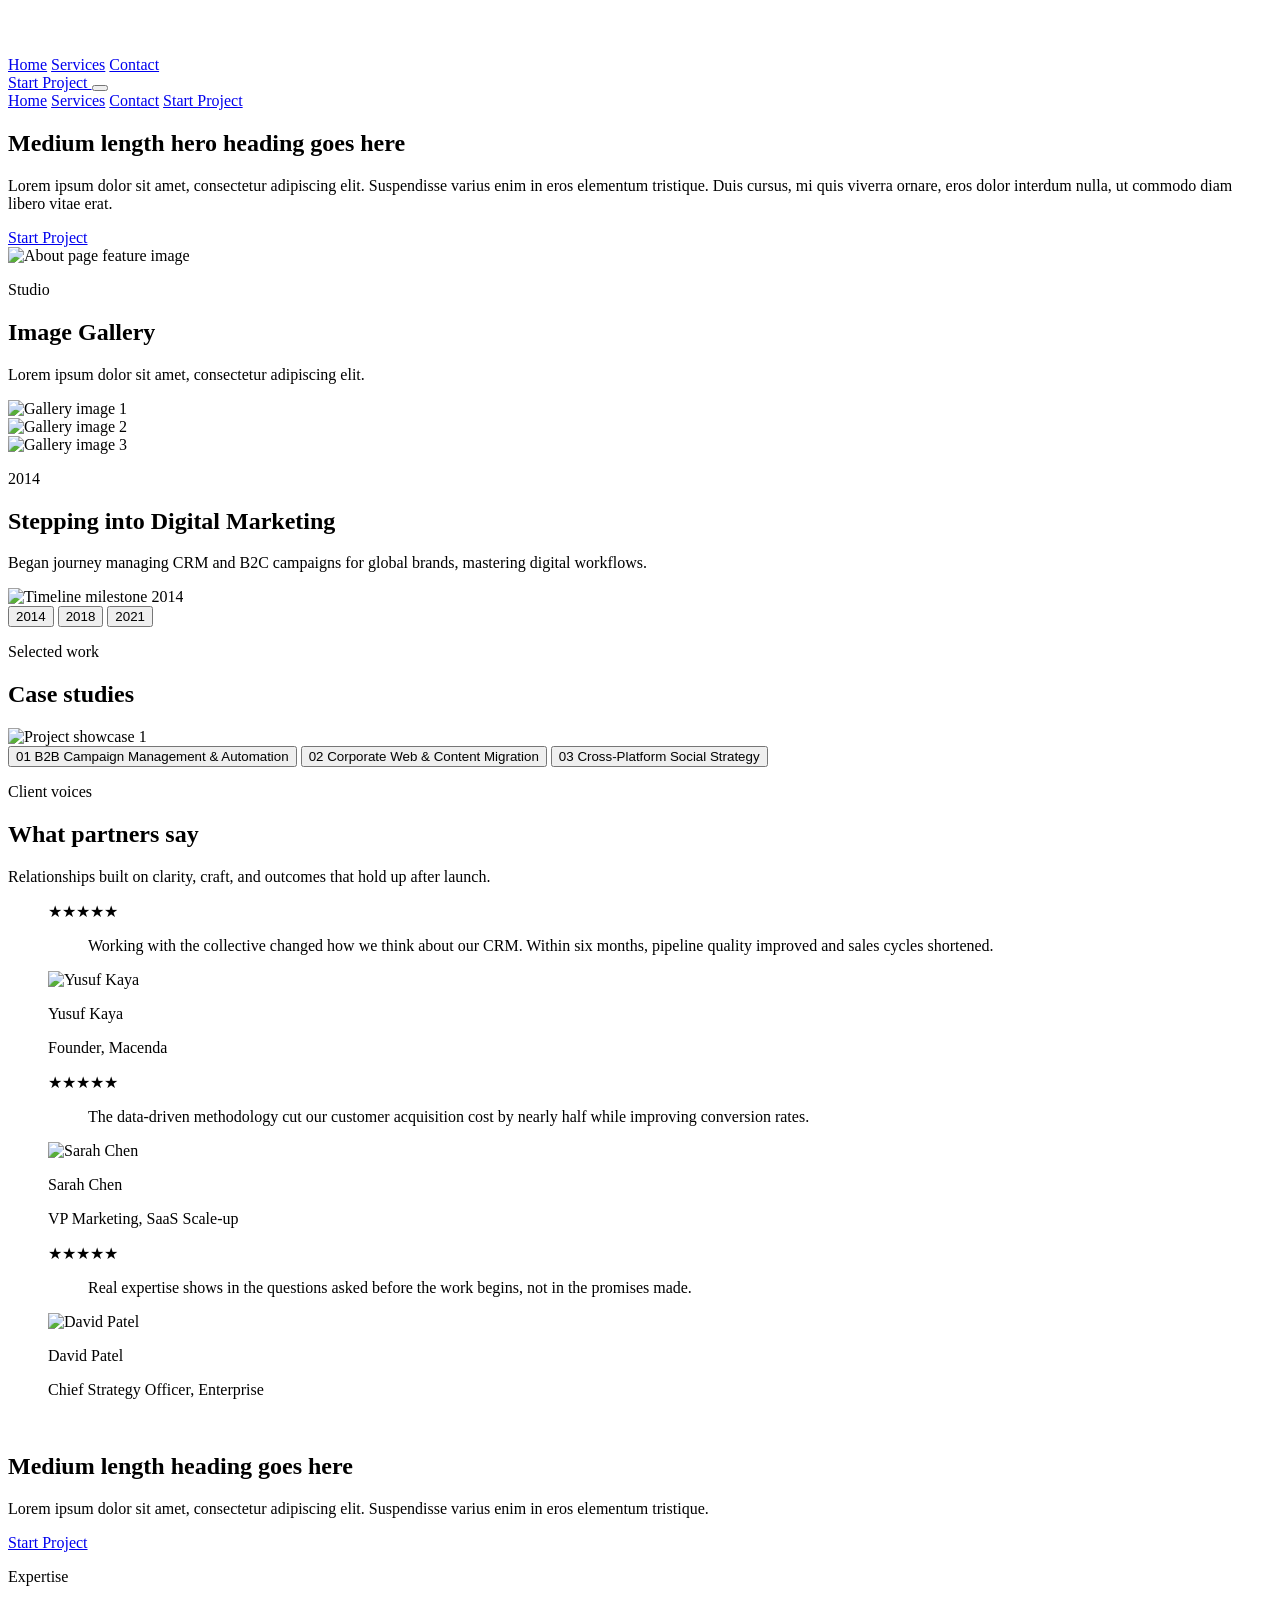
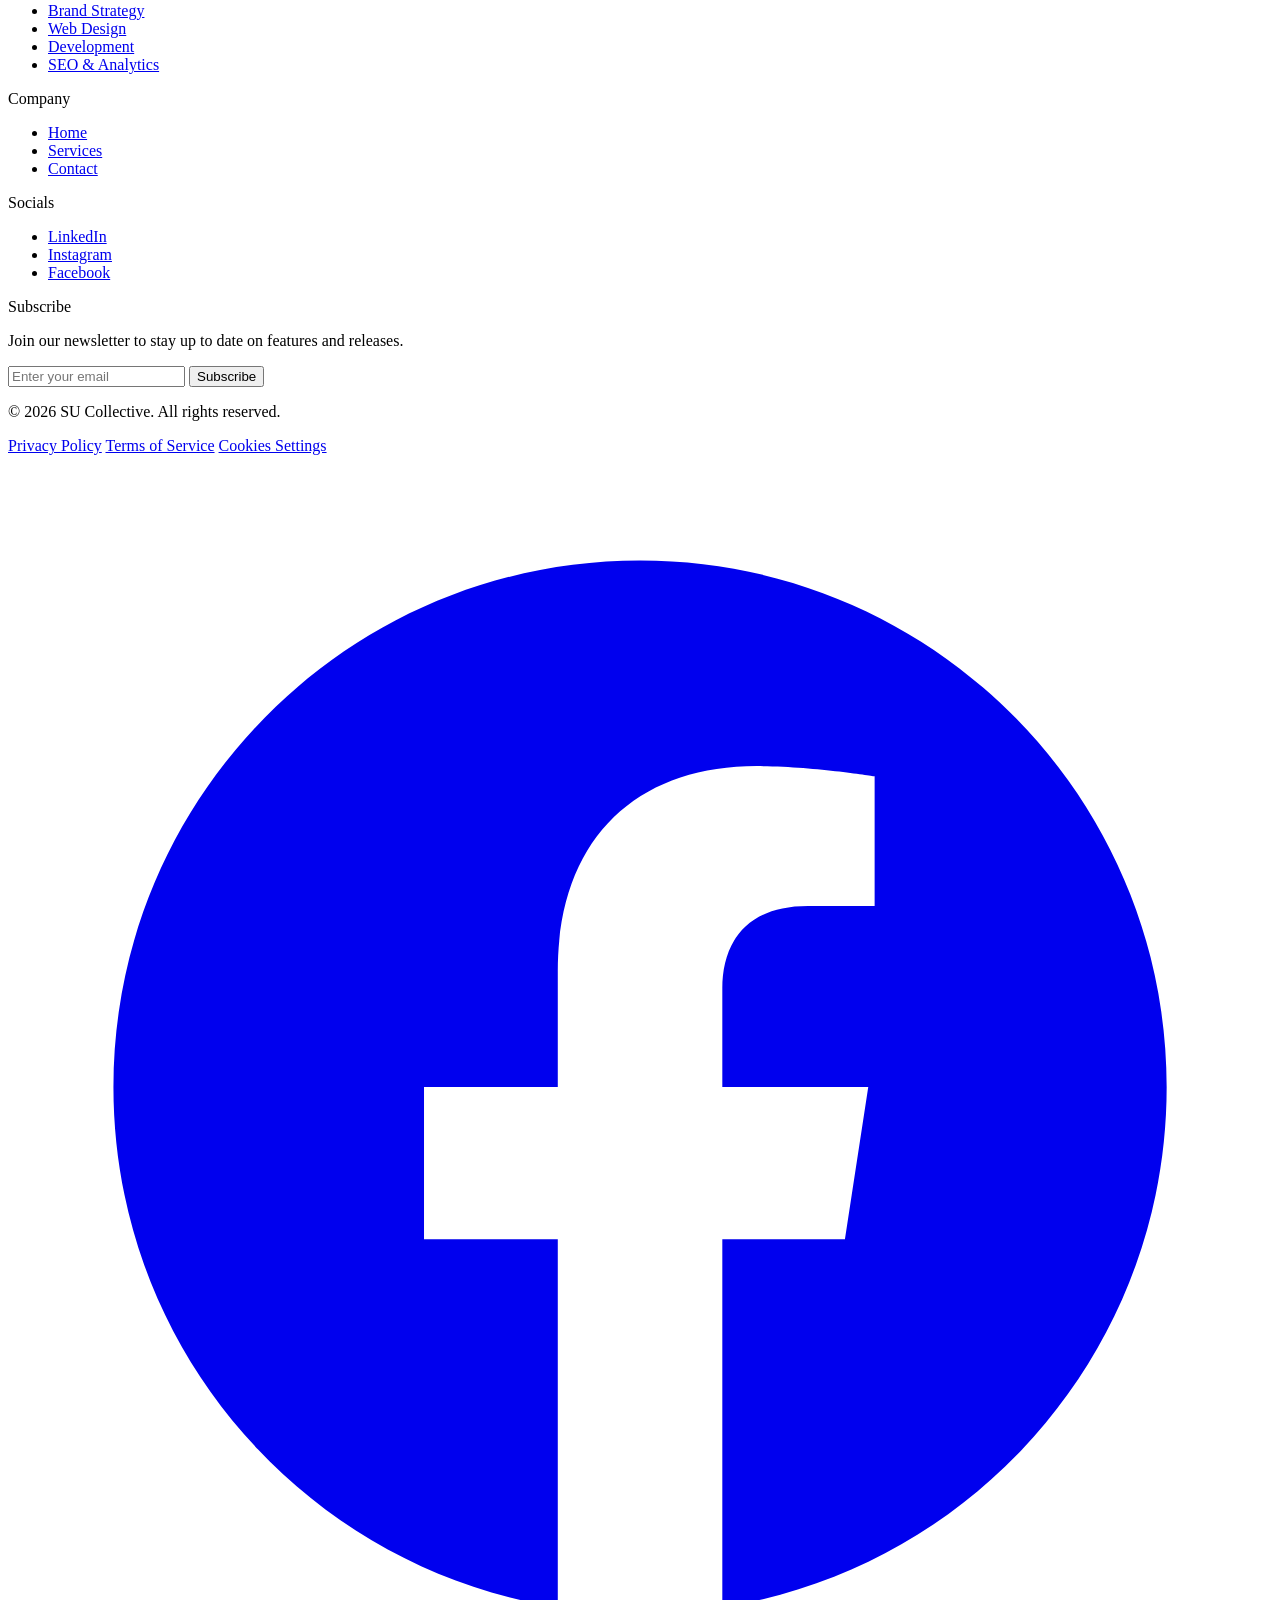
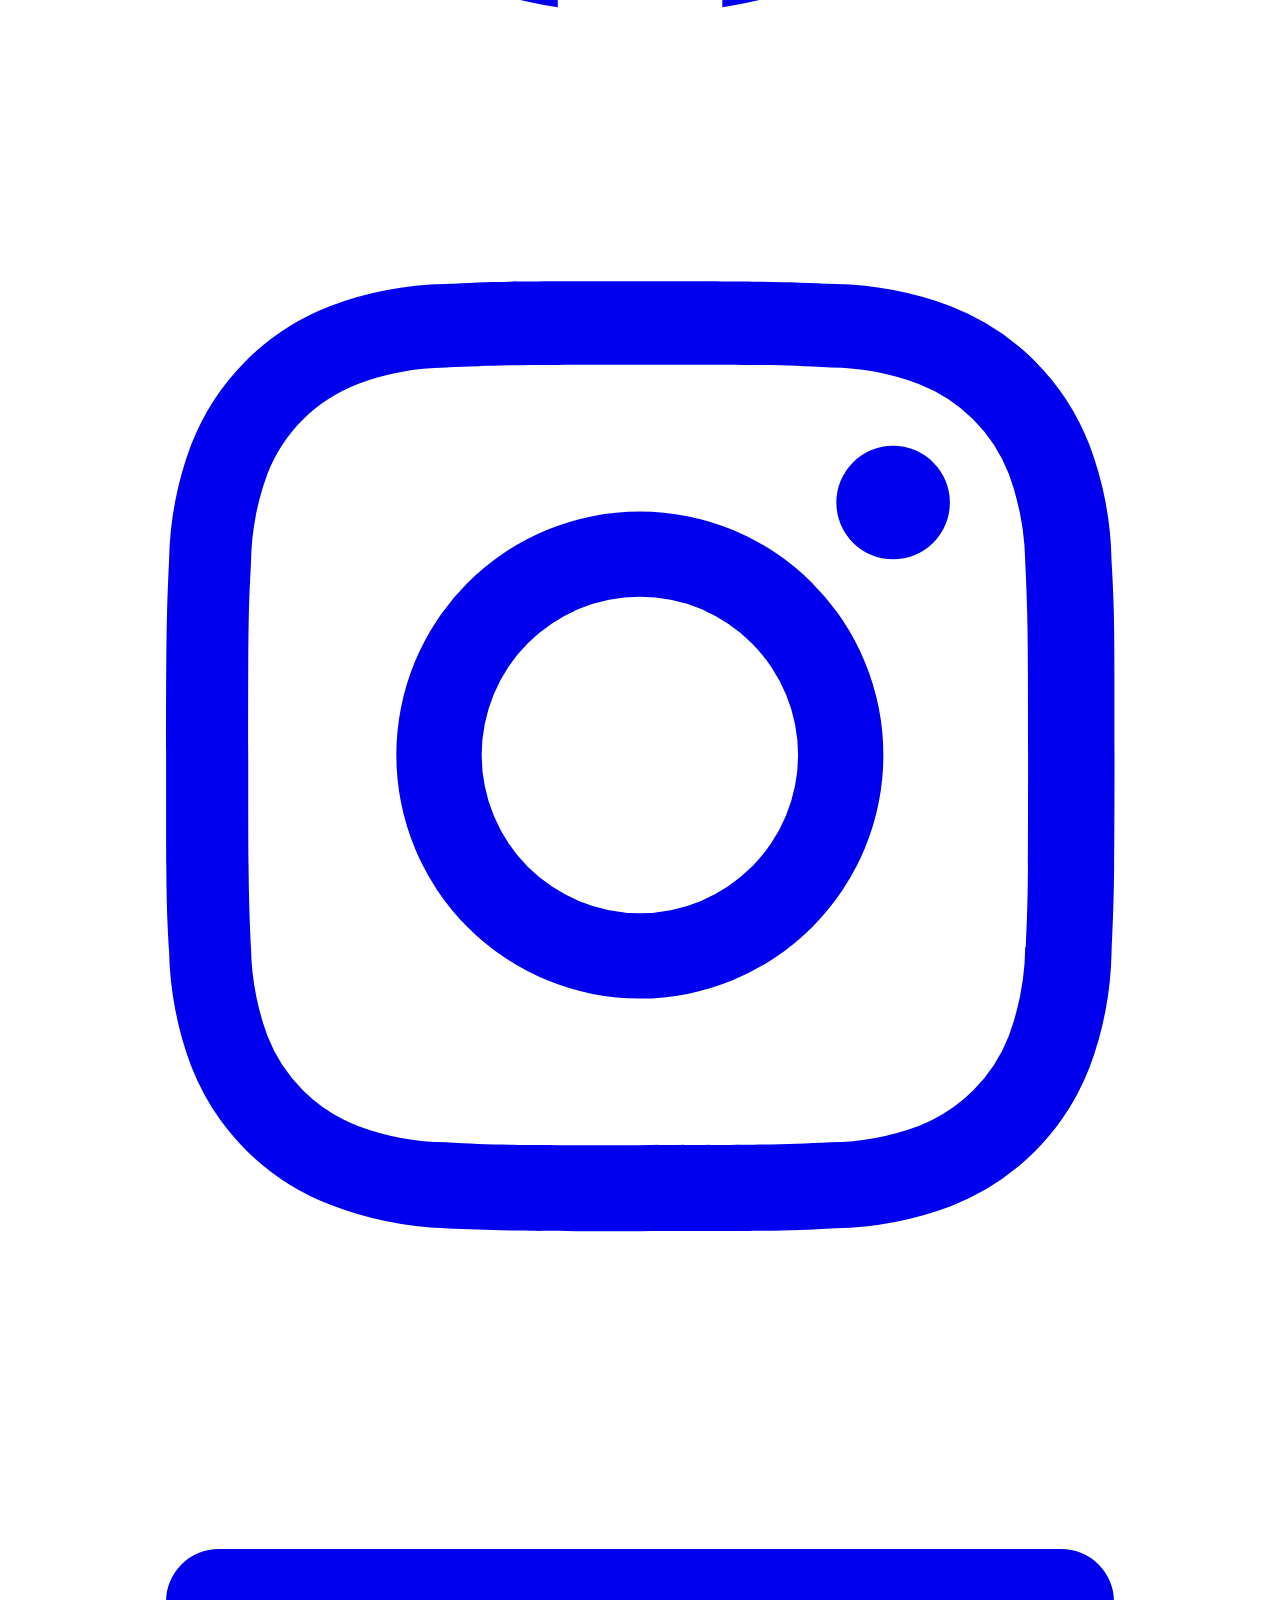
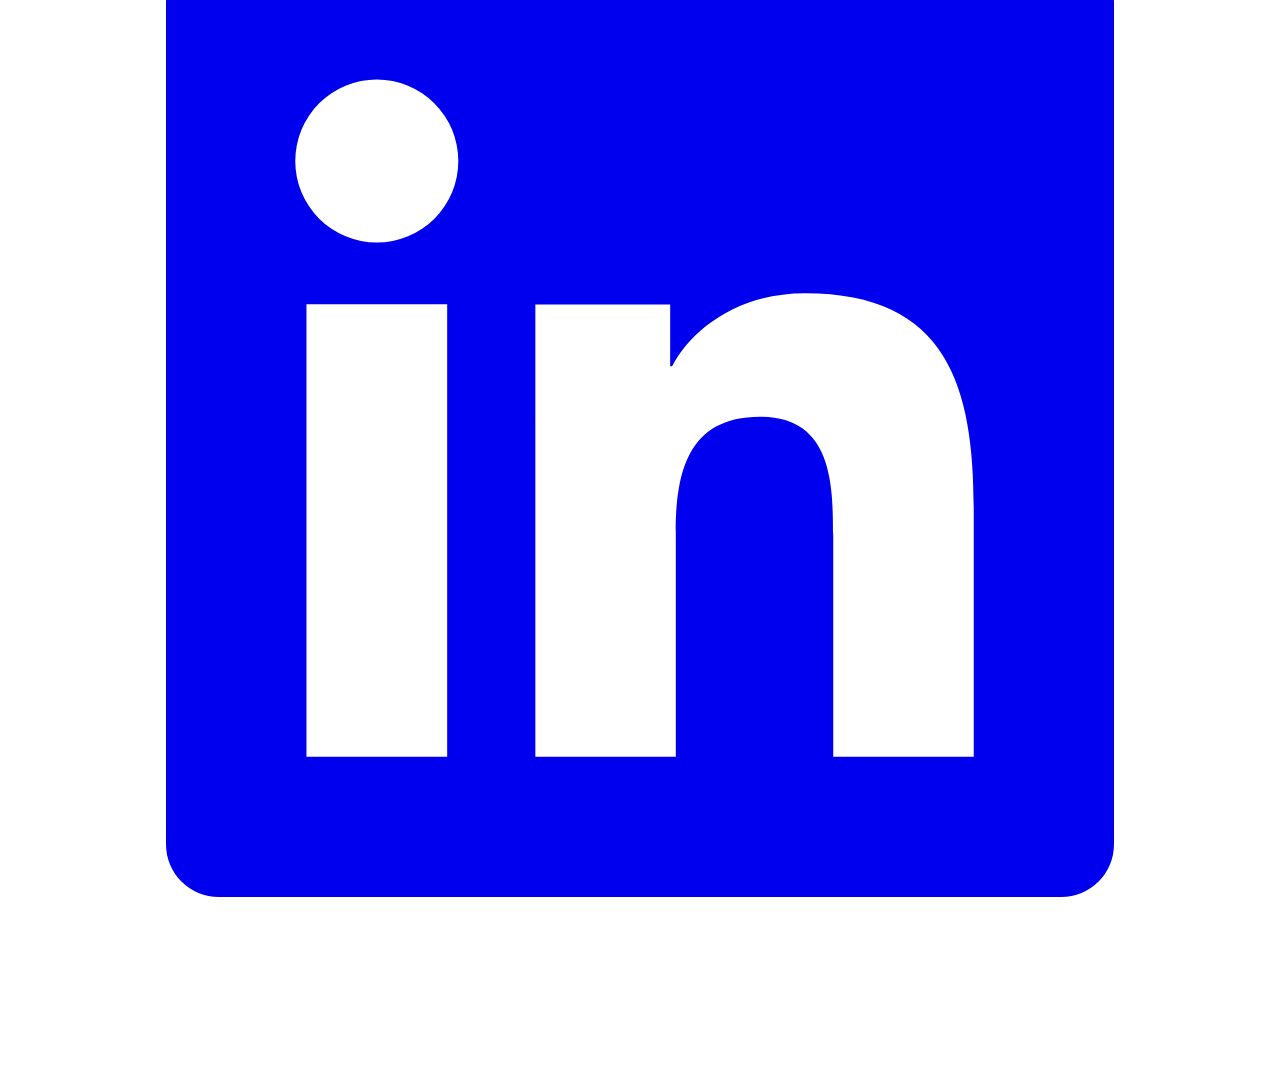
==== commit 77a941c4: "update articles" ====
--- a/about.html
+++ b/about.html
@@ -4,6 +4,9 @@
   <meta charset="UTF-8">
   <meta name="viewport" content="width=device-width, initial-scale=1.0">
   <title>SU Collective</title>
+
+  <link rel="icon" href="assets/favicon.svg" type="image/svg+xml">
+  <link rel="icon" href="assets/favicon.png" type="image/png">
 
   <!-- ========== HEAD: Fonts & assets ========== -->
   <link rel="preconnect" href="https://fonts.googleapis.com">
@@ -77,9 +80,8 @@
       </a>
 
       <div class="hidden lg:flex items-center gap-8">
-        <a href="about.html" class="type-ui font-medium text-text-secondary transition-colors hover:text-text-primary">About</a>
+        <a href="index.html" class="type-ui font-medium text-text-secondary transition-colors hover:text-text-primary">Home</a>
         <a href="services.html" class="type-ui font-medium text-text-secondary transition-colors hover:text-text-primary">Services</a>
-        <a href="case-study.html" class="type-ui font-medium text-text-secondary transition-colors hover:text-text-primary">Portfolio</a>
         <a href="contact.html" class="type-ui font-medium text-text-secondary transition-colors hover:text-text-primary">Contact</a>
       </div>
 
@@ -97,10 +99,9 @@
 
   <div id="mobile-menu-panel" class="site-gutter hidden absolute left-0 top-[73px] w-full bg-background-primary py-6 lg:hidden z-40 shadow-2xl">
     <div class="site-container flex flex-col gap-6 text-center">
-      <a href="about.html" class="type-h6 font-medium text-text-secondary hover:text-text-primary">About</a>
+      <a href="index.html" class="type-h6 font-medium text-text-secondary hover:text-text-primary">Home</a>
       <a href="services.html" class="type-h6 font-medium text-text-secondary hover:text-text-primary">Services</a>
-      <a href="case-study.html" class="type-h6 font-medium text-text-secondary hover:text-text-primary">Portfolio</a>
-      <a href="contact.html" class="type-h6 font-medium text-text-secondary hover:text-text-primary">Contact</a>
+        <a href="contact.html" class="type-h6 font-medium text-text-secondary hover:text-text-primary">Contact</a>
       <a href="contact.html" class="type-ui mt-4 inline-block bg-text-alternative px-6 py-3 font-semibold text-background-primary">Start Project</a>
     </div>
   </div>
@@ -127,9 +128,6 @@
             <div class="mt-6 flex flex-wrap gap-4 md:mt-8">
               <a href="contact.html" class="type-ui inline-flex items-center justify-center bg-text-alternative px-6 py-3 font-semibold text-background-primary transition-colors hover:bg-white focus-visible:outline-none focus-visible:ring-2 focus-visible:ring-text-alternative focus-visible:ring-offset-2 focus-visible:ring-offset-background-primary">
                 Start Project
-              </a>
-              <a href="case-study.html" class="type-ui inline-flex items-center justify-center border border-text-primary/20 px-6 py-3 font-medium text-text-primary transition-colors hover:border-text-primary/40 focus-visible:outline-none focus-visible:ring-2 focus-visible:ring-text-primary/30 focus-visible:ring-offset-2 focus-visible:ring-offset-background-primary">
-                View Work
               </a>
             </div>
           </div>
@@ -451,9 +449,6 @@
                 <a href="contact.html" class="type-ui inline-flex items-center justify-center bg-text-alternative px-6 py-3 font-semibold text-background-primary transition-colors hover:bg-white focus-visible:outline-none focus-visible:ring-2 focus-visible:ring-text-alternative focus-visible:ring-offset-2 focus-visible:ring-offset-background-primary">
                   Start Project
                 </a>
-                <a href="case-study.html" class="type-ui inline-flex items-center justify-center border border-text-primary/20 bg-background-primary/40 px-6 py-3 font-medium text-text-primary backdrop-blur-sm transition-colors hover:border-text-primary/40 focus-visible:outline-none focus-visible:ring-2 focus-visible:ring-text-primary/30 focus-visible:ring-offset-2 focus-visible:ring-offset-background-primary">
-                  View Work
-                </a>
               </div>
             </div>
           </div>
@@ -484,9 +479,7 @@
           <div>
             <p class="type-footer-heading mb-3 md:mb-4">Company</p>
             <ul class="type-ui space-y-1">
-              <li><a href="about.html" class="transition-colors hover:text-text-primary">About</a></li>
-              <li><a href="case-study.html" class="transition-colors hover:text-text-primary">Portfolio</a></li>
-              <li><a href="services.html" class="transition-colors hover:text-text-primary">Services</a></li>
+              <li><a href="index.html" class="transition-colors hover:text-text-primary">Home</a></li>              <li><a href="services.html" class="transition-colors hover:text-text-primary">Services</a></li>
               <li><a href="contact.html" class="transition-colors hover:text-text-primary">Contact</a></li>
             </ul>
           </div>
